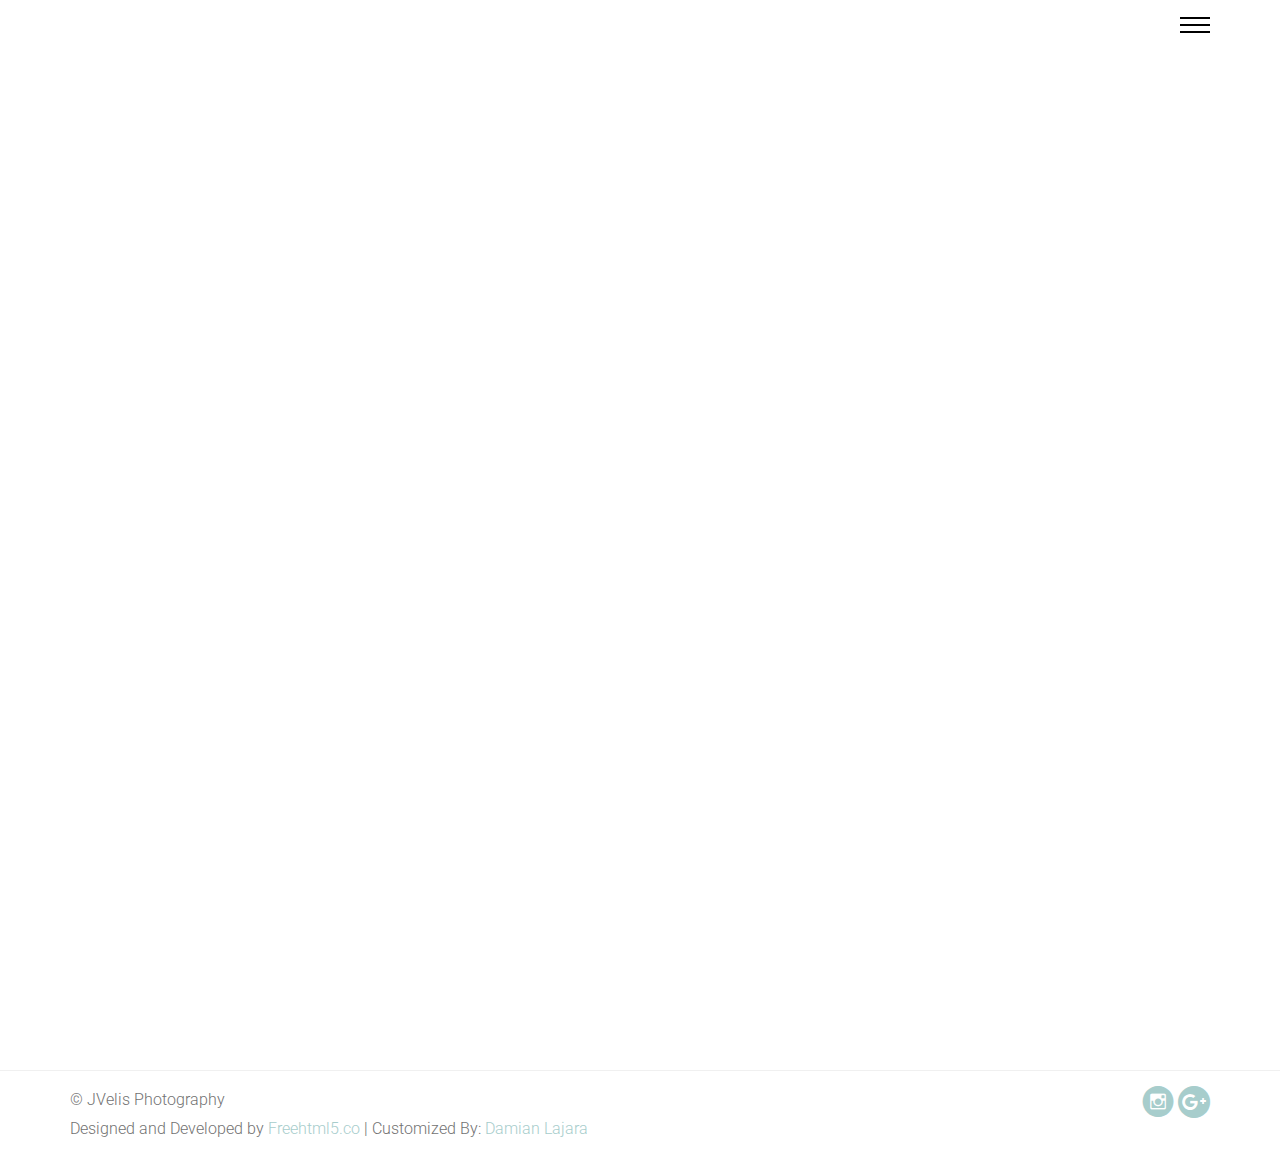
==== index.html @ 395cb6e7 "Update index.html" ====
<!DOCTYPE html>
<!--[if lt IE 7]>      <html class="no-js lt-ie9 lt-ie8 lt-ie7"> <![endif]-->
<!--[if IE 7]>         <html class="no-js lt-ie9 lt-ie8"> <![endif]-->
<!--[if IE 8]>         <html class="no-js lt-ie9"> <![endif]-->
<!--[if gt IE 8]><!--> <html class="no-js"> <!--<![endif]-->
	<head>
	<meta charset="utf-8">
	<meta http-equiv="X-UA-Compatible" content="IE=edge">
	<title>JVelis Photography</title>
	<meta name="viewport" content="width=device-width, initial-scale=1">
	<meta name="description" content="Financial markets enthusiast turned photographer" />
	<meta name="keywords" content="photography, portfolio, mobile first, responsive" />
	<meta name="author" content="Joel Velis" />

  <!--
	//////////////////////////////////////////////////////
	FREE HTML5 TEMPLATE
	DESIGNED & DEVELOPED by FREEHTML5.CO
	Website: 		http://freehtml5.co/
	Email: 			info@freehtml5.co
	Twitter: 		http://twitter.com/fh5co
	Facebook: 		https://www.facebook.com/fh5co
	//////////////////////////////////////////////////////
	 -->

	<!-- Place favicon.ico and apple-touch-icon.png in the root directory -->
	<link rel="shortcut icon" href="favicon.ico">

	<link href='https://fonts.googleapis.com/css?family=Roboto:400,100,300,700' rel='stylesheet' type='text/css'>

	<!-- Animate.css -->
	<link rel="stylesheet" href="css/animate.css">
	<!-- Icomoon Icon Fonts-->
	<link rel="stylesheet" href="css/icomoon.css">
  <!-- Magnific Popup core CSS file -->
  <link rel="stylesheet" href="css/magnificPopup.css">
	<!-- Bootstrap  -->
	<link rel="stylesheet" href="css/bootstrap.css">

	<link rel="stylesheet" href="css/style.css">


	<!-- Modernizr JS -->
	<script src="js/modernizr-2.6.2.min.js"></script>
	<!-- FOR IE9 below -->
	<!--[if lt IE 9]>
	<script src="js/respond.min.js"></script>
	<![endif]-->

	</head>
	<body>

  <nav id="fh5co-main-nav" role="navigation">
		<a href="#" class="js-fh5co-nav-toggle fh5co-nav-toggle active"><i></i></a>
		<div class="js-fullheight fh5co-table">
			<div class="fh5co-table-cell js-fullheight">
				<ul>
					<li><a href="index.html">Home</a></li>
					<li><a href="pages/contact.html">Contact Me</a></li>
					<!-- <li><a href="#">Contact</a></li> -->
				</ul>
			</div>
		</div>
	</nav>

  <div id="fh5co-page">
		<header>
			<div class="container">
				<div class="fh5co-navbar-brand">
					<!-- <a class="fh5co-logo" href="index.html">JVelis</a> -->
				</div>
				<a href="#" class="js-fh5co-nav-toggle fh5co-nav-toggle"><i></i></a>
			</div>
		</header>

			<div id="fh5co-intro-section">
			<div class="container">
				<div class="row">
					<div class="col-md-12 animate-box">
						<img class="logo" src="img/thumbs/fix JVELIS PHOTOGRAPHY.jpg" alt=""/>
						<p><span></span></p>
					</div>
				</div>
			</div>
		</div>
		<div id="fh5co-portfolio-section">
			<div class="container">
				<ul id="filters" class="clearfix animate-box">
					<li><span class="filter active" data-filter=".all">All</span></li>
					<li><span class="filter" data-filter=".landscape">Landscapes</span></li>
					<li><span class="filter" data-filter=".portrait">Portraits</span></li>
					<li><span class="filter" data-filter=".wildlife">Animals</span></li>
				</ul>

				<div id="portfoliolist" class="animate-box">

          <!-- Landscape Pictures -->
          <div class="landscape">
            <div class="portfolio all landscape" data-cat="landscape">
              <a class="img" href="img/landscapes/eiffelTest.jpg">
    						<div class="portfolio-wrapper">
    							<img src="img/thumbs/eiffelTest.jpg" alt="" />
    							<div class="label">
    								<div class="label-text">
    									<a class="text-title"></a>
    									<span class="text-category">Landscapes</span>
    								</div>
    								<div class="label-bg"></div>
    							</div>
    						</div>
              </a>
  					</div>

            <div class="portfolio all landscape" data-cat="landscape">
              <a class="img" href="img/landscapes/landscape1.jpg">
    						<div class="portfolio-wrapper">
    							<img src="img/thumbs/landscape1.jpg" alt="" />
    							<div class="label">
    								<div class="label-text">
    									<a class="text-title"></a>
    									<span class="text-category">Landscapes</span>
    								</div>
    								<div class="label-bg"></div>
    							</div>
    						</div>
              </a>
  					</div>

            <div class="portfolio all landscape" data-cat="landscape">
              <a class="img" href="img/landscapes/landscape3.jpg">
    						<div class="portfolio-wrapper">
    							<img src="img/thumbs/landscape3.jpg" alt="" />
    							<div class="label">
    								<div class="label-text">
    									<a class="text-title"></a>
    									<span class="text-category">Landscapes</span>
    								</div>
    								<div class="label-bg"></div>
    							</div>
    						</div>
              </a>
  					</div>

            <div class="portfolio all landscape" data-cat="landscape">
              <a class="img" href="img/landscapes/landscape8.jpg">
    						<div class="portfolio-wrapper">
    							<img src="img/thumbs/landscape8.jpg" alt="" />
    							<div class="label">
    								<div class="label-text">
    									<a class="text-title"></a>
    									<span class="text-category">Landscapes</span>
    								</div>
    								<div class="label-bg"></div>
    							</div>
    						</div>
              </a>
  					</div>
          </div>

          <!-- Portrait Pictures -->
          <div class="portrait">
            <div class="portfolio all portrait" data-cat="portrait">
              <a class="img" href="img/portraits/portrait2.jpg">
    						<div class="portfolio-wrapper">
      							<img src="img/thumbs/portrait2.jpg" alt="" />
      							<div class="label">
      								<div class="label-text">
      									<a class="text-title"></a>
      									<span class="text-category">Portraits</span>
      								</div>
      								<div class="label-bg"></div>
      							</div>
    						</div>
              </a>
  					</div>

            <div class="portfolio all portrait" data-cat="portrait">
              <a class="img" href="img/portraits/portrait4.jpg">
    						<div class="portfolio-wrapper">
    							<img src="img/thumbs/portrait4.jpg" alt="" />
    							<div class="label">
    								<div class="label-text">
    									<a class="text-title"></a>
    									<span class="text-category">Portraits</span>
    								</div>
    								<div class="label-bg"></div>
    							</div>
    						</div>
              </a>
  					</div>
            <div class="portfolio all portrait" data-cat="portrait">
              <a class="img" href="img/portraits/portrait6.jpg">
    						<div class="portfolio-wrapper">
    							<img src="img/thumbs/portrait6.jpg" alt="" />
    							<div class="label">
    								<div class="label-text">
    									<a class="text-title"></a>
    									<span class="text-category">Portraits</span>
    								</div>
    								<div class="label-bg"></div>
    							</div>
    						</div>
              </a>
  					</div>

            <div class="portfolio all portrait" data-cat="portrait">
              <a class="img" href="img/portraits/portrait7.jpg">
    						<div class="portfolio-wrapper">
    							<img src="img/thumbs/portrait7.jpg" alt="" />
    							<div class="label">
    								<div class="label-text">
    									<a class="text-title"></a>
    									<span class="text-category">Portraits</span>
    								</div>
    								<div class="label-bg"></div>
    							</div>
    						</div>
              </a>
  					</div>
          </div>

          <!-- Wildlife Pictures -->
          <div class="wildlife">
  					<div class="portfolio all wildlife" data-cat="wildlife">
              <a class="img" href="img/wildlife/wildlife1.jpg">
    						<div class="portfolio-wrapper">
    							<img src="img/thumbs/wildlife1.jpg" alt="" />
    							<div class="label">
    								<div class="label-text">
    									<a class="text-title"></a>
    									<span class="text-category">Animals</span>
    								</div>
    								<div class="label-bg"></div>
    							</div>
    						</div>
              </a>
  					</div>

            <div class="portfolio all wildlife" data-cat="wildlife">
              <a class="img" href="img/wildlife/wildlife2.jpg">
    						<div class="portfolio-wrapper">
    							<img src="img/thumbs/wildlife2.jpg" alt="" />
    							<div class="label">
    								<div class="label-text">
    									<a class="text-title"></a>
    									<span class="text-category">Animals</span>
    								</div>
    								<div class="label-bg"></div>
    							</div>
    						</div>
              </a>
  					</div>

            <div class="portfolio all wildlife" data-cat="wildlife">
              <a class="img" href="img/wildlife/wildlife3.jpg">
    						<div class="portfolio-wrapper">
    							<img src="img/thumbs/wildlife3.jpg" alt="" />
    							<div class="label">
    								<div class="label-text">
    									<a class="text-title"></a>
    									<span class="text-category">Animals</span>
    								</div>
    								<div class="label-bg"></div>
    							</div>
    						</div>
              </a>
  					</div>

            <div class="portfolio all wildlife" data-cat="wildlife">
              <a class="img" href="img/wildlife/wildlife4.jpg">
    						<div class="portfolio-wrapper">
    							<img src="img/thumbs/wildlife4.jpg" alt="" />
    							<div class="label">
    								<div class="label-text">
    									<a class="text-title"></a>
    									<span class="text-category">Animals</span>
    								</div>
    								<div class="label-bg"></div>
    							</div>
    						</div>
              </a>
  					</div>
          </div>

				</div>
			</div>
		</div>
    <!-- END fh5co-portfolio-section -->

    <!-- <div id="fh5co-services-section">
			<div class="container">
				<div class="row">
					<div class="col-md-8 col-md-offset-2 text-center heading-section">
						<h2>Our Services</h2>
						<h3>Separated they live in Bookmarksgrove right at the coast of the Semantics, a large language ocean.</h3>
					</div>
				</div>
				<div class="row">
					<div class="col-md-4 animate-box">
						<div class="fh5co-services text-center">
							<i class="icon-heart"></i>
							<div class="holder-section">
								<h3>Crafted With Love</h3>
								<p>Far far away, behind the word mountains, far from the countries Vokalia and Consonantia, there live the blind texts. </p>
							</div>
						</div>
					</div>
					<div class="col-md-4 animate-box">
						<div class="fh5co-services text-center">
							<i class="icon-laptop"></i>
							<div class="holder-section">
								<h3>Web Developement</h3>
								<p>Far far away, behind the word mountains, far from the countries Vokalia and Consonantia, there live the blind texts. </p>
							</div>
						</div>
					</div>
					<div class="col-md-4 animate-box">
						<div class="fh5co-services text-center">
							<i class="icon-video"></i>
							<div class="holder-section">
								<h3>Video Editing</h3>
								<p>Far far away, behind the word mountains, far from the countries Vokalia and Consonantia, there live the blind texts. </p>
							</div>
						</div>
					</div>
					<div class="col-md-4 animate-box">
						<div class="fh5co-services text-center">
							<i class="icon-mobile"></i>
							<div class="holder-section">
								<h3>Mobile Optimization</h3>
								<p>Far far away, behind the word mountains, far from the countries Vokalia and Consonantia, there live the blind texts. </p>
							</div>
						</div>
					</div>
					<div class="col-md-4 animate-box">
						<div class="fh5co-services text-center">
							<i class="icon-gears"></i>
							<div class="holder-section">
								<h3>Search Engine Optimization</h3>
								<p>Far far away, behind the word mountains, far from the countries Vokalia and Consonantia, there live the blind texts. </p>
							</div>
						</div>
					</div>
					<div class="col-md-4 animate-box">
						<div class="fh5co-services text-center">
							<i class="icon-piechart"></i>
							<div class="holder-section">
								<h3>Web Marketing</h3>
								<p>Far far away, behind the word mountains, far from the countries Vokalia and Consonantia, there live the blind texts. </p>
							</div>
						</div>
					</div>
				</div>
			</div>
		</div> -->
		<!-- End: fh5co-services-section -->

    <footer>
			<div id="footer" class="fh5co-border-line">
				<div class="container">
					<div class="row">
						<div class="col-md-6">
							<p>&copy; JVelis Photography <br>
                Designed and Developed by <a href="http://freehtml5.co/" target="_blank">Freehtml5.co</a> | Customized By: <a href="http://www.damianlajara.com/" target="_blank">Damian Lajara</a></p>
						</div>
						<div class="col-md-6 social-text-align">
							<p class="fh5co-social-icons">
								<!-- <a href="#"><i class="icon-twitter-with-circle"></i></a> -->
								<!-- <a href="#"><i class="icon-facebook-with-circle"></i></a> -->
                <a href="https://www.instagram.com/jomo_v/?hl=en"><i class="icon-instagram-with-circle"></i></a>
								<a href="https://plus.google.com/109642747341678493867"><i class="icon-google-plus3"></i></a>
							</p>
						</div>
					</div>
				</div>
			</div>
		</footer>

	</div>

	<!-- jQuery -->
	<script src="js/jquery.min.js"></script>
	<!-- jQuery Easing -->
	<script src="js/jquery.easing.1.3.js"></script>
	<!-- Bootstrap -->
	<script src="js/bootstrap.min.js"></script>
	<!-- Waypoints -->
	<script src="js/jquery.waypoints.min.js"></script>
	<!-- Portfolio Filter Mixitup -->
	<script type="text/javascript" src="js/jquery.mixitup.min.js"></script>

  <!-- Magnific Popup core JS file -->
  <script src="js/magnificPopup.min.js"></script>

	<!-- Main JS (Do not remove) -->
	<script src="js/main.js"></script>

	<script type="text/javascript">
	$(function () {
		var filterList = {
			init: function () {
				// MixItUp plugin
				// http://mixitup.io
				$('#portfoliolist').mixItUp({
  				selectors: {
    			  target: '.portfolio',
    			  filter: '.filter'
    		  },
    		  load: {
      		  filter: '.all'
      		}
				});
			}
		};
		// Run the show!
		filterList.init();
	});
	</script>

	</body>
</html>
---- css/icomoon.css ----
@font-face {
    font-family: 'icomoon';
    src:    url('fonts/icomoon.eot?1oniuf');
    src:    url('fonts/icomoon.eot?1oniuf#iefix') format('embedded-opentype'),
        url('fonts/icomoon.ttf?1oniuf') format('truetype'),
        url('fonts/icomoon.woff?1oniuf') format('woff'),
        url('fonts/icomoon.svg?1oniuf#icomoon') format('svg');
    font-weight: normal;
    font-style: normal;
}

[class^="icon-"], [class*=" icon-"] {
    /* use !important to prevent issues with browser extensions that change fonts */
    font-family: 'icomoon' !important;
    speak: none;
    font-style: normal;
    font-weight: normal;
    font-variant: normal;
    text-transform: none;
    line-height: 1;

    /* Better Font Rendering =========== */
    -webkit-font-smoothing: antialiased;
    -moz-osx-font-smoothing: grayscale;
}

.icon-mobile:before {
    content: "\e000";
}
.icon-laptop:before {
    content: "\e001";
}
.icon-desktop:before {
    content: "\e002";
}
.icon-tablet:before {
    content: "\e003";
}
.icon-phone:before {
    content: "\e004";
}
.icon-document:before {
    content: "\e005";
}
.icon-documents:before {
    content: "\e006";
}
.icon-search:before {
    content: "\e007";
}
.icon-clipboard:before {
    content: "\e008";
}
.icon-newspaper:before {
    content: "\e009";
}
.icon-notebook:before {
    content: "\e00a";
}
.icon-book-open:before {
    content: "\e00b";
}
.icon-browser:before {
    content: "\e00c";
}
.icon-calendar:before {
    content: "\e00d";
}
.icon-presentation:before {
    content: "\e00e";
}
.icon-picture:before {
    content: "\e00f";
}
.icon-pictures:before {
    content: "\e010";
}
.icon-video:before {
    content: "\e011";
}
.icon-camera:before {
    content: "\e012";
}
.icon-printer:before {
    content: "\e013";
}
.icon-toolbox:before {
    content: "\e014";
}
.icon-briefcase:before {
    content: "\e015";
}
.icon-wallet:before {
    content: "\e016";
}
.icon-gift:before {
    content: "\e017";
}
.icon-bargraph:before {
    content: "\e018";
}
.icon-grid:before {
    content: "\e019";
}
.icon-expand:before {
    content: "\e01a";
}
.icon-focus:before {
    content: "\e01b";
}
.icon-edit:before {
    content: "\e01c";
}
.icon-adjustments:before {
    content: "\e01d";
}
.icon-ribbon:before {
    content: "\e01e";
}
.icon-hourglass:before {
    content: "\e01f";
}
.icon-lock:before {
    content: "\e020";
}
.icon-megaphone:before {
    content: "\e021";
}
.icon-shield:before {
    content: "\e022";
}
.icon-trophy:before {
    content: "\e023";
}
.icon-flag:before {
    content: "\e024";
}
.icon-map:before {
    content: "\e025";
}
.icon-puzzle:before {
    content: "\e026";
}
.icon-basket:before {
    content: "\e027";
}
.icon-envelope:before {
    content: "\e028";
}
.icon-streetsign:before {
    content: "\e029";
}
.icon-telescope:before {
    content: "\e02a";
}
.icon-gears:before {
    content: "\e02b";
}
.icon-key:before {
    content: "\e02c";
}
.icon-paperclip:before {
    content: "\e02d";
}
.icon-attachment:before {
    content: "\e02e";
}
.icon-pricetags:before {
    content: "\e02f";
}
.icon-lightbulb:before {
    content: "\e030";
}
.icon-layers:before {
    content: "\e031";
}
.icon-pencil:before {
    content: "\e032";
}
.icon-tools:before {
    content: "\e033";
}
.icon-tools-2:before {
    content: "\e034";
}
.icon-scissors:before {
    content: "\e035";
}
.icon-paintbrush:before {
    content: "\e036";
}
.icon-magnifying-glass:before {
    content: "\e037";
}
.icon-circle-compass:before {
    content: "\e038";
}
.icon-linegraph:before {
    content: "\e039";
}
.icon-mic:before {
    content: "\e03a";
}
.icon-strategy:before {
    content: "\e03b";
}
.icon-beaker:before {
    content: "\e03c";
}
.icon-caution:before {
    content: "\e03d";
}
.icon-recycle:before {
    content: "\e03e";
}
.icon-anchor:before {
    content: "\e03f";
}
.icon-profile-male:before {
    content: "\e040";
}
.icon-profile-female:before {
    content: "\e041";
}
.icon-bike:before {
    content: "\e042";
}
.icon-wine:before {
    content: "\e043";
}
.icon-hotairballoon:before {
    content: "\e044";
}
.icon-globe:before {
    content: "\e045";
}
.icon-genius:before {
    content: "\e046";
}
.icon-map-pin:before {
    content: "\e047";
}
.icon-dial:before {
    content: "\e048";
}
.icon-chat:before {
    content: "\e049";
}
.icon-heart:before {
    content: "\e04a";
}
.icon-cloud:before {
    content: "\e04b";
}
.icon-upload:before {
    content: "\e04c";
}
.icon-download:before {
    content: "\e04d";
}
.icon-target:before {
    content: "\e04e";
}
.icon-hazardous:before {
    content: "\e04f";
}
.icon-piechart:before {
    content: "\e050";
}
.icon-speedometer:before {
    content: "\e051";
}
.icon-global:before {
    content: "\e052";
}
.icon-compass:before {
    content: "\e053";
}
.icon-lifesaver:before {
    content: "\e054";
}
.icon-clock:before {
    content: "\e055";
}
.icon-aperture:before {
    content: "\e056";
}
.icon-quote:before {
    content: "\e057";
}
.icon-scope:before {
    content: "\e058";
}
.icon-alarmclock:before {
    content: "\e059";
}
.icon-refresh:before {
    content: "\e05a";
}
.icon-happy:before {
    content: "\e05b";
}
.icon-sad:before {
    content: "\e05c";
}
.icon-facebook:before {
    content: "\e05d";
}
.icon-twitter:before {
    content: "\e05e";
}
.icon-googleplus:before {
    content: "\e05f";
}
.icon-rss:before {
    content: "\e060";
}
.icon-tumblr:before {
    content: "\e061";
}
.icon-linkedin:before {
    content: "\e062";
}
.icon-dribbble:before {
    content: "\e063";
}
.icon-box2:before {
    content: "\ea82";
}
.icon-write:before {
    content: "\ea83";
}
.icon-clock2:before {
    content: "\ea84";
}
.icon-reply2:before {
    content: "\ea85";
}
.icon-reply-all2:before {
    content: "\ea86";
}
.icon-forward2:before {
    content: "\ea87";
}
.icon-flag2:before {
    content: "\ea88";
}
.icon-search2:before {
    content: "\ea89";
}
.icon-trash2:before {
    content: "\ea8a";
}
.icon-envelope2:before {
    content: "\ea8b";
}
.icon-bubble:before {
    content: "\ea8c";
}
.icon-bubbles:before {
    content: "\ea8d";
}
.icon-user2:before {
    content: "\ea8e";
}
.icon-users2:before {
    content: "\ea8f";
}
.icon-cloud2:before {
    content: "\ea90";
}
.icon-download2:before {
    content: "\ea91";
}
.icon-upload2:before {
    content: "\ea92";
}
.icon-rain:before {
    content: "\ea93";
}
.icon-sun:before {
    content: "\ea94";
}
.icon-moon2:before {
    content: "\ea95";
}
.icon-bell2:before {
    content: "\ea96";
}
.icon-folder2:before {
    content: "\ea97";
}
.icon-pin2:before {
    content: "\ea98";
}
.icon-sound2:before {
    content: "\ea99";
}
.icon-microphone:before {
    content: "\ea9a";
}
.icon-camera2:before {
    content: "\ea9b";
}
.icon-image2:before {
    content: "\ea9c";
}
.icon-cog2:before {
    content: "\ea9d";
}
.icon-calendar2:before {
    content: "\ea9e";
}
.icon-book2:before {
    content: "\ea9f";
}
.icon-map-marker:before {
    content: "\eaa0";
}
.icon-store:before {
    content: "\eaa1";
}
.icon-support:before {
    content: "\eaa2";
}
.icon-tag2:before {
    content: "\eaa3";
}
.icon-heart2:before {
    content: "\eaa4";
}
.icon-video-camera:before {
    content: "\eaa5";
}
.icon-trophy2:before {
    content: "\eaa6";
}
.icon-cart:before {
    content: "\eaa7";
}
.icon-eye2:before {
    content: "\eaa8";
}
.icon-cancel:before {
    content: "\eaa9";
}
.icon-chart:before {
    content: "\eaaa";
}
.icon-target2:before {
    content: "\eaab";
}
.icon-printer2:before {
    content: "\eaac";
}
.icon-location2:before {
    content: "\eaad";
}
.icon-bookmark2:before {
    content: "\eaae";
}
.icon-monitor:before {
    content: "\eaaf";
}
.icon-cross2:before {
    content: "\eab0";
}
.icon-plus2:before {
    content: "\eab1";
}
.icon-left:before {
    content: "\eab2";
}
.icon-up:before {
    content: "\eab3";
}
.icon-browser2:before {
    content: "\eab4";
}
.icon-windows:before {
    content: "\eab5";
}
.icon-switch2:before {
    content: "\eab6";
}
.icon-dashboard:before {
    content: "\eab7";
}
.icon-play:before {
    content: "\eab8";
}
.icon-fast-forward:before {
    content: "\eab9";
}
.icon-next:before {
    content: "\eaba";
}
.icon-refresh2:before {
    content: "\eabb";
}
.icon-film:before {
    content: "\eabc";
}
.icon-home2:before {
    content: "\eabd";
}
.icon-add-to-list:before {
    content: "\e901";
}
.icon-classic-computer:before {
    content: "\e902";
}
.icon-controller-fast-backward:before {
    content: "\e903";
}
.icon-creative-commons-attribution:before {
    content: "\e904";
}
.icon-creative-commons-noderivs:before {
    content: "\e905";
}
.icon-creative-commons-noncommercial-eu:before {
    content: "\e906";
}
.icon-creative-commons-noncommercial-us:before {
    content: "\e907";
}
.icon-creative-commons-public-domain:before {
    content: "\e908";
}
.icon-creative-commons-remix:before {
    content: "\e909";
}
.icon-creative-commons-share:before {
    content: "\e90a";
}
.icon-creative-commons-sharealike:before {
    content: "\e90b";
}
.icon-creative-commons:before {
    content: "\e90c";
}
.icon-document-landscape:before {
    content: "\e90d";
}
.icon-remove-user:before {
    content: "\e90e";
}
.icon-warning:before {
    content: "\e90f";
}
.icon-arrow-bold-down:before {
    content: "\e910";
}
.icon-arrow-bold-left:before {
    content: "\e911";
}
.icon-arrow-bold-right:before {
    content: "\e912";
}
.icon-arrow-bold-up:before {
    content: "\e913";
}
.icon-arrow-down:before {
    content: "\e914";
}
.icon-arrow-left:before {
    content: "\e915";
}
.icon-arrow-long-down:before {
    content: "\e916";
}
.icon-arrow-long-left:before {
    content: "\e917";
}
.icon-arrow-long-right:before {
    content: "\e918";
}
.icon-arrow-long-up:before {
    content: "\e919";
}
.icon-arrow-right:before {
    content: "\e91a";
}
.icon-arrow-up:before {
    content: "\e91b";
}
.icon-arrow-with-circle-down:before {
    content: "\e91c";
}
.icon-arrow-with-circle-left:before {
    content: "\e91d";
}
.icon-arrow-with-circle-right:before {
    content: "\e91e";
}
.icon-arrow-with-circle-up:before {
    content: "\e91f";
}
.icon-bookmark:before {
    content: "\e920";
}
.icon-bookmarks:before {
    content: "\e921";
}
.icon-chevron-down:before {
    content: "\e922";
}
.icon-chevron-left:before {
    content: "\e923";
}
.icon-chevron-right:before {
    content: "\e924";
}
.icon-chevron-small-down:before {
    content: "\e925";
}
.icon-chevron-small-left:before {
    content: "\e926";
}
.icon-chevron-small-right:before {
    content: "\e927";
}
.icon-chevron-small-up:before {
    content: "\e928";
}
.icon-chevron-thin-down:before {
    content: "\e929";
}
.icon-chevron-thin-left:before {
    content: "\e92a";
}
.icon-chevron-thin-right:before {
    content: "\e92b";
}
.icon-chevron-thin-up:before {
    content: "\e92c";
}
.icon-chevron-up:before {
    content: "\e92d";
}
.icon-chevron-with-circle-down:before {
    content: "\e92e";
}
.icon-chevron-with-circle-left:before {
    content: "\e92f";
}
.icon-chevron-with-circle-right:before {
    content: "\e930";
}
.icon-chevron-with-circle-up:before {
    content: "\e931";
}
.icon-cloud3:before {
    content: "\e932";
}
.icon-controller-fast-forward:before {
    content: "\e933";
}
.icon-controller-jump-to-start:before {
    content: "\e934";
}
.icon-controller-next:before {
    content: "\e935";
}
.icon-controller-paus:before {
    content: "\e936";
}
.icon-controller-play:before {
    content: "\e937";
}
.icon-controller-record:before {
    content: "\e938";
}
.icon-controller-stop:before {
    content: "\e939";
}
.icon-controller-volume:before {
    content: "\e93a";
}
.icon-dot-single:before {
    content: "\e93b";
}
.icon-dots-three-horizontal:before {
    content: "\e93c";
}
.icon-dots-three-vertical:before {
    content: "\e93d";
}
.icon-dots-two-horizontal:before {
    content: "\e93e";
}
.icon-dots-two-vertical:before {
    content: "\e93f";
}
.icon-download3:before {
    content: "\e940";
}
.icon-emoji-flirt:before {
    content: "\e941";
}
.icon-flow-branch:before {
    content: "\e942";
}
.icon-flow-cascade:before {
    content: "\e943";
}
.icon-flow-line:before {
    content: "\e944";
}
.icon-flow-parallel:before {
    content: "\e945";
}
.icon-flow-tree:before {
    content: "\e946";
}
.icon-install:before {
    content: "\e947";
}
.icon-layers2:before {
    content: "\e948";
}
.icon-open-book:before {
    content: "\e949";
}
.icon-resize-100:before {
    content: "\e94a";
}
.icon-resize-full-screen:before {
    content: "\e94b";
}
.icon-save:before {
    content: "\e94c";
}
.icon-select-arrows:before {
    content: "\e94d";
}
.icon-sound-mute:before {
    content: "\e94e";
}
.icon-sound:before {
    content: "\e94f";
}
.icon-trash:before {
    content: "\e950";
}
.icon-triangle-down:before {
    content: "\e951";
}
.icon-triangle-left:before {
    content: "\e952";
}
.icon-triangle-right:before {
    content: "\e953";
}
.icon-triangle-up:before {
    content: "\e954";
}
.icon-uninstall:before {
    content: "\e955";
}
.icon-upload-to-cloud:before {
    content: "\e956";
}
.icon-upload3:before {
    content: "\e957";
}
.icon-add-user:before {
    content: "\e958";
}
.icon-address:before {
    content: "\e959";
}
.icon-adjust:before {
    content: "\e95a";
}
.icon-air:before {
    content: "\e95b";
}
.icon-aircraft-landing:before {
    content: "\e95c";
}
.icon-aircraft-take-off:before {
    content: "\e95d";
}
.icon-aircraft:before {
    content: "\e95e";
}
.icon-align-bottom:before {
    content: "\e95f";
}
.icon-align-horizontal-middle:before {
    content: "\e960";
}
.icon-align-left:before {
    content: "\e961";
}
.icon-align-right:before {
    content: "\e962";
}
.icon-align-top:before {
    content: "\e963";
}
.icon-align-vertical-middle:before {
    content: "\e964";
}
.icon-archive:before {
    content: "\e965";
}
.icon-area-graph:before {
    content: "\e966";
}
.icon-attachment2:before {
    content: "\e967";
}
.icon-awareness-ribbon:before {
    content: "\e968";
}
.icon-back-in-time:before {
    content: "\e969";
}
.icon-back:before {
    content: "\e96a";
}
.icon-bar-graph:before {
    content: "\e96b";
}
.icon-battery:before {
    content: "\e96c";
}
.icon-beamed-note:before {
    content: "\e96d";
}
.icon-bell:before {
    content: "\e96e";
}
.icon-blackboard:before {
    content: "\e96f";
}
.icon-block:before {
    content: "\e970";
}
.icon-book:before {
    content: "\e971";
}
.icon-bowl:before {
    content: "\e972";
}
.icon-box:before {
    content: "\e973";
}
.icon-briefcase2:before {
    content: "\e974";
}
.icon-browser3:before {
    content: "\e975";
}
.icon-brush:before {
    content: "\e976";
}
.icon-bucket:before {
    content: "\e977";
}
.icon-cake:before {
    content: "\e978";
}
.icon-calculator:before {
    content: "\e979";
}
.icon-calendar3:before {
    content: "\e97a";
}
.icon-camera3:before {
    content: "\e97b";
}
.icon-ccw:before {
    content: "\e97c";
}
.icon-chat2:before {
    content: "\e97d";
}
.icon-check:before {
    content: "\e97e";
}
.icon-circle-with-cross:before {
    content: "\e97f";
}
.icon-circle-with-minus:before {
    content: "\e980";
}
.icon-circle-with-plus:before {
    content: "\e981";
}
.icon-circle:before {
    content: "\e982";
}
.icon-circular-graph:before {
    content: "\e983";
}
.icon-clapperboard:before {
    content: "\e984";
}
.icon-clipboard2:before {
    content: "\e985";
}
.icon-clock3:before {
    content: "\e986";
}
.icon-code:before {
    content: "\e987";
}
.icon-cog:before {
    content: "\e988";
}
.icon-colours:before {
    content: "\e989";
}
.icon-compass2:before {
    content: "\e98a";
}
.icon-copy:before {
    content: "\e98b";
}
.icon-credit-card:before {
    content: "\e98c";
}
.icon-credit:before {
    content: "\e98d";
}
.icon-cross:before {
    content: "\e98e";
}
.icon-cup:before {
    content: "\e98f";
}
.icon-cw:before {
    content: "\e990";
}
.icon-cycle:before {
    content: "\e991";
}
.icon-database:before {
    content: "\e992";
}
.icon-dial-pad:before {
    content: "\e993";
}
.icon-direction:before {
    content: "\e994";
}
.icon-document2:before {
    content: "\e995";
}
.icon-documents2:before {
    content: "\e996";
}
.icon-drink:before {
    content: "\e997";
}
.icon-drive:before {
    content: "\e998";
}
.icon-drop:before {
    content: "\e999";
}
.icon-edit2:before {
    content: "\e99a";
}
.icon-email:before {
    content: "\e99b";
}
.icon-emoji-happy:before {
    content: "\e99c";
}
.icon-emoji-neutral:before {
    content: "\e99d";
}
.icon-emoji-sad:before {
    content: "\e99e";
}
.icon-erase:before {
    content: "\e99f";
}
.icon-eraser:before {
    content: "\e9a0";
}
.icon-export:before {
    content: "\e9a1";
}
.icon-eye:before {
    content: "\e9a2";
}
.icon-feather:before {
    content: "\e9a3";
}
.icon-flag3:before {
    content: "\e9a4";
}
.icon-flash:before {
    content: "\e9a5";
}
.icon-flashlight:before {
    content: "\e9a6";
}
.icon-flat-brush:before {
    content: "\e9a7";
}
.icon-folder-images:before {
    content: "\e9a8";
}
.icon-folder-music:before {
    content: "\e9a9";
}
.icon-folder-video:before {
    content: "\e9aa";
}
.icon-folder:before {
    content: "\e9ab";
}
.icon-forward:before {
    content: "\e9ac";
}
.icon-funnel:before {
    content: "\e9ad";
}
.icon-game-controller:before {
    content: "\e9ae";
}
.icon-gauge:before {
    content: "\e9af";
}
.icon-globe2:before {
    content: "\e9b0";
}
.icon-graduation-cap:before {
    content: "\e9b1";
}
.icon-grid2:before {
    content: "\e9b2";
}
.icon-hair-cross:before {
    content: "\e9b3";
}
.icon-hand:before {
    content: "\e9b4";
}
.icon-heart-outlined:before {
    content: "\e9b5";
}
.icon-heart3:before {
    content: "\e9b6";
}
.icon-help-with-circle:before {
    content: "\e9b7";
}
.icon-help:before {
    content: "\e9b8";
}
.icon-home:before {
    content: "\e9b9";
}
.icon-hour-glass:before {
    content: "\e9ba";
}
.icon-image-inverted:before {
    content: "\e9bb";
}
.icon-image:before {
    content: "\e9bc";
}
.icon-images:before {
    content: "\e9bd";
}
.icon-inbox:before {
    content: "\e9be";
}
.icon-infinity:before {
    content: "\e9bf";
}
.icon-info-with-circle:before {
    content: "\e9c0";
}
.icon-info:before {
    content: "\e9c1";
}
.icon-key2:before {
    content: "\e9c2";
}
.icon-keyboard:before {
    content: "\e9c3";
}
.icon-lab-flask:before {
    content: "\e9c4";
}
.icon-landline:before {
    content: "\e9c5";
}
.icon-language:before {
    content: "\e9c6";
}
.icon-laptop2:before {
    content: "\e9c7";
}
.icon-leaf:before {
    content: "\e9c8";
}
.icon-level-down:before {
    content: "\e9c9";
}
.icon-level-up:before {
    content: "\e9ca";
}
.icon-lifebuoy:before {
    content: "\e9cb";
}
.icon-light-bulb:before {
    content: "\e9cc";
}
.icon-light-down:before {
    content: "\e9cd";
}
.icon-light-up:before {
    content: "\e9ce";
}
.icon-line-graph:before {
    content: "\e9cf";
}
.icon-link:before {
    content: "\e9d0";
}
.icon-list:before {
    content: "\e9d1";
}
.icon-location-pin:before {
    content: "\e9d2";
}
.icon-location:before {
    content: "\e9d3";
}
.icon-lock-open:before {
    content: "\e9d4";
}
.icon-lock2:before {
    content: "\e9d5";
}
.icon-log-out:before {
    content: "\e9d6";
}
.icon-login:before {
    content: "\e9d7";
}
.icon-loop:before {
    content: "\e9d8";
}
.icon-magnet:before {
    content: "\e9d9";
}
.icon-magnifying-glass2:before {
    content: "\e9da";
}
.icon-mail:before {
    content: "\e9db";
}
.icon-man:before {
    content: "\e9dc";
}
.icon-map2:before {
    content: "\e9dd";
}
.icon-mask:before {
    content: "\e9de";
}
.icon-medal:before {
    content: "\e9df";
}
.icon-megaphone2:before {
    content: "\e9e0";
}
.icon-menu:before {
    content: "\e9e1";
}
.icon-message:before {
    content: "\e9e2";
}
.icon-mic2:before {
    content: "\e9e3";
}
.icon-minus:before {
    content: "\e9e4";
}
.icon-mobile2:before {
    content: "\e9e5";
}
.icon-modern-mic:before {
    content: "\e9e6";
}
.icon-moon:before {
    content: "\e9e7";
}
.icon-mouse:before {
    content: "\e9e8";
}
.icon-music:before {
    content: "\e9e9";
}
.icon-network:before {
    content: "\e9ea";
}
.icon-new-message:before {
    content: "\e9eb";
}
.icon-new:before {
    content: "\e9ec";
}
.icon-news:before {
    content: "\e9ed";
}
.icon-note:before {
    content: "\e9ee";
}
.icon-notification:before {
    content: "\e9ef";
}
.icon-old-mobile:before {
    content: "\e9f0";
}
.icon-old-phone:before {
    content: "\e9f1";
}
.icon-palette:before {
    content: "\e9f2";
}
.icon-paper-plane:before {
    content: "\e9f3";
}
.icon-pencil2:before {
    content: "\e9f4";
}
.icon-phone2:before {
    content: "\e9f5";
}
.icon-pie-chart:before {
    content: "\e9f6";
}
.icon-pin:before {
    content: "\e9f7";
}
.icon-plus:before {
    content: "\e9f8";
}
.icon-popup:before {
    content: "\e9f9";
}
.icon-power-plug:before {
    content: "\e9fa";
}
.icon-price-ribbon:before {
    content: "\e9fb";
}
.icon-price-tag:before {
    content: "\e9fc";
}
.icon-print:before {
    content: "\e9fd";
}
.icon-progress-empty:before {
    content: "\e9fe";
}
.icon-progress-full:before {
    content: "\e9ff";
}
.icon-progress-one:before {
    content: "\ea00";
}
.icon-progress-two:before {
    content: "\ea01";
}
.icon-publish:before {
    content: "\ea02";
}
.icon-quote2:before {
    content: "\ea03";
}
.icon-radio:before {
    content: "\ea04";
}
.icon-reply-all:before {
    content: "\ea05";
}
.icon-reply:before {
    content: "\ea06";
}
.icon-retweet:before {
    content: "\ea07";
}
.icon-rocket:before {
    content: "\ea08";
}
.icon-round-brush:before {
    content: "\ea09";
}
.icon-rss2:before {
    content: "\ea0a";
}
.icon-ruler:before {
    content: "\ea0b";
}
.icon-scissors2:before {
    content: "\ea0c";
}
.icon-share-alternitive:before {
    content: "\ea0d";
}
.icon-share:before {
    content: "\ea0e";
}
.icon-shareable:before {
    content: "\ea0f";
}
.icon-shield2:before {
    content: "\ea10";
}
.icon-shop:before {
    content: "\ea11";
}
.icon-shopping-bag:before {
    content: "\ea12";
}
.icon-shopping-basket:before {
    content: "\ea13";
}
.icon-shopping-cart:before {
    content: "\ea14";
}
.icon-shuffle:before {
    content: "\ea15";
}
.icon-signal:before {
    content: "\ea16";
}
.icon-sound-mix:before {
    content: "\ea17";
}
.icon-sports-club:before {
    content: "\ea18";
}
.icon-spreadsheet:before {
    content: "\ea19";
}
.icon-squared-cross:before {
    content: "\ea1a";
}
.icon-squared-minus:before {
    content: "\ea1b";
}
.icon-squared-plus:before {
    content: "\ea1c";
}
.icon-star-outlined:before {
    content: "\ea1d";
}
.icon-star:before {
    content: "\ea1e";
}
.icon-stopwatch:before {
    content: "\ea1f";
}
.icon-suitcase:before {
    content: "\ea20";
}
.icon-swap:before {
    content: "\ea21";
}
.icon-sweden:before {
    content: "\ea22";
}
.icon-switch:before {
    content: "\ea23";
}
.icon-tablet2:before {
    content: "\ea24";
}
.icon-tag:before {
    content: "\ea25";
}
.icon-text-document-inverted:before {
    content: "\ea26";
}
.icon-text-document:before {
    content: "\ea27";
}
.icon-text:before {
    content: "\ea28";
}
.icon-thermometer:before {
    content: "\ea29";
}
.icon-thumbs-down:before {
    content: "\ea2a";
}
.icon-thumbs-up:before {
    content: "\ea2b";
}
.icon-thunder-cloud:before {
    content: "\ea2c";
}
.icon-ticket:before {
    content: "\ea2d";
}
.icon-time-slot:before {
    content: "\ea2e";
}
.icon-tools2:before {
    content: "\ea2f";
}
.icon-traffic-cone:before {
    content: "\ea30";
}
.icon-tree:before {
    content: "\ea31";
}
.icon-trophy3:before {
    content: "\ea32";
}
.icon-tv:before {
    content: "\ea33";
}
.icon-typing:before {
    content: "\ea34";
}
.icon-unread:before {
    content: "\ea35";
}
.icon-untag:before {
    content: "\ea36";
}
.icon-user:before {
    content: "\ea37";
}
.icon-users:before {
    content: "\ea38";
}
.icon-v-card:before {
    content: "\ea39";
}
.icon-video2:before {
    content: "\ea3a";
}
.icon-vinyl:before {
    content: "\ea3b";
}
.icon-voicemail:before {
    content: "\ea3c";
}
.icon-wallet2:before {
    content: "\ea3d";
}
.icon-water:before {
    content: "\ea3e";
}
.icon-500px-with-circle:before {
    content: "\ea3f";
}
.icon-500px:before {
    content: "\ea40";
}
.icon-basecamp:before {
    content: "\ea41";
}
.icon-behance:before {
    content: "\ea42";
}
.icon-creative-cloud:before {
    content: "\ea43";
}
.icon-dropbox:before {
    content: "\ea44";
}
.icon-evernote:before {
    content: "\ea45";
}
.icon-flattr:before {
    content: "\ea46";
}
.icon-foursquare:before {
    content: "\ea47";
}
.icon-google-drive:before {
    content: "\ea48";
}
.icon-google-hangouts:before {
    content: "\ea49";
}
.icon-grooveshark:before {
    content: "\ea4a";
}
.icon-icloud:before {
    content: "\ea4b";
}
.icon-mixi:before {
    content: "\ea4c";
}
.icon-onedrive:before {
    content: "\ea4d";
}
.icon-paypal:before {
    content: "\ea4e";
}
.icon-picasa:before {
    content: "\ea4f";
}
.icon-qq:before {
    content: "\ea50";
}
.icon-rdio-with-circle:before {
    content: "\ea51";
}
.icon-renren:before {
    content: "\ea52";
}
.icon-scribd:before {
    content: "\ea53";
}
.icon-sina-weibo:before {
    content: "\ea54";
}
.icon-skype-with-circle:before {
    content: "\ea55";
}
.icon-skype:before {
    content: "\ea56";
}
.icon-slideshare:before {
    content: "\ea57";
}
.icon-smashing:before {
    content: "\ea58";
}
.icon-soundcloud:before {
    content: "\ea59";
}
.icon-spotify-with-circle:before {
    content: "\ea5a";
}
.icon-spotify:before {
    content: "\ea5b";
}
.icon-swarm:before {
    content: "\ea5c";
}
.icon-vine-with-circle:before {
    content: "\ea5d";
}
.icon-vine:before {
    content: "\ea5e";
}
.icon-vk-alternitive:before {
    content: "\ea5f";
}
.icon-vk-with-circle:before {
    content: "\ea60";
}
.icon-vk:before {
    content: "\ea61";
}
.icon-xing-with-circle:before {
    content: "\ea62";
}
.icon-xing:before {
    content: "\ea63";
}
.icon-yelp:before {
    content: "\ea64";
}
.icon-dribbble-with-circle:before {
    content: "\ea65";
}
.icon-dribbble2:before {
    content: "\ea66";
}
.icon-facebook-with-circle:before {
    content: "\ea67";
}
.icon-facebook2:before {
    content: "\ea68";
}
.icon-flickr-with-circle:before {
    content: "\ea69";
}
.icon-flickr:before {
    content: "\ea6a";
}
.icon-github-with-circle:before {
    content: "\ea6b";
}
.icon-github:before {
    content: "\ea6c";
}
.icon-google-with-circle:before {
    content: "\ea6d";
}
.icon-google:before {
    content: "\ea6e";
}
.icon-instagram-with-circle:before {
    content: "\ea6f";
}
.icon-instagram:before {
    content: "\ea70";
}
.icon-lastfm-with-circle:before {
    content: "\ea71";
}
.icon-lastfm:before {
    content: "\ea72";
}
.icon-linkedin-with-circle:before {
    content: "\ea73";
}
.icon-linkedin2:before {
    content: "\ea74";
}
.icon-pinterest-with-circle:before {
    content: "\ea75";
}
.icon-pinterest:before {
    content: "\ea76";
}
.icon-rdio:before {
    content: "\ea77";
}
.icon-stumbleupon-with-circle:before {
    content: "\ea78";
}
.icon-stumbleupon:before {
    content: "\ea79";
}
.icon-tumblr-with-circle:before {
    content: "\ea7a";
}
.icon-tumblr2:before {
    content: "\ea7b";
}
.icon-twitter-with-circle:before {
    content: "\ea7c";
}
.icon-twitter2:before {
    content: "\ea7d";
}
.icon-vimeo-with-circle:before {
    content: "\ea7e";
}
.icon-vimeo:before {
    content: "\ea7f";
}
.icon-youtube-with-circle:before {
    content: "\ea80";
}
.icon-youtube:before {
    content: "\ea81";
}
.icon-home3:before {
    content: "\eabe";
}
.icon-home22:before {
    content: "\eabf";
}
.icon-home32:before {
    content: "\eac0";
}
.icon-office:before {
    content: "\eac1";
}
.icon-newspaper2:before {
    content: "\eac2";
}
.icon-pencil3:before {
    content: "\eac3";
}
.icon-pencil22:before {
    content: "\eac4";
}
.icon-quill:before {
    content: "\eac5";
}
.icon-pen:before {
    content: "\eac6";
}
.icon-blog:before {
    content: "\eac7";
}
.icon-eyedropper:before {
    content: "\eac8";
}
.icon-droplet:before {
    content: "\eac9";
}
.icon-paint-format:before {
    content: "\eaca";
}
.icon-image3:before {
    content: "\eacb";
}
.icon-images2:before {
    content: "\eacc";
}
.icon-camera4:before {
    content: "\eacd";
}
.icon-headphones:before {
    content: "\eace";
}
.icon-music2:before {
    content: "\eacf";
}
.icon-play2:before {
    content: "\ead0";
}
.icon-film2:before {
    content: "\ead1";
}
.icon-video-camera2:before {
    content: "\ead2";
}
.icon-dice:before {
    content: "\ead3";
}
.icon-pacman:before {
    content: "\ead4";
}
.icon-spades:before {
    content: "\ead5";
}
.icon-clubs:before {
    content: "\ead6";
}
.icon-diamonds:before {
    content: "\ead7";
}
.icon-bullhorn:before {
    content: "\ead8";
}
.icon-connection:before {
    content: "\ead9";
}
.icon-podcast:before {
    content: "\eada";
}
.icon-feed:before {
    content: "\eadb";
}
.icon-mic3:before {
    content: "\eadc";
}
.icon-book3:before {
    content: "\eadd";
}
.icon-books:before {
    content: "\eade";
}
.icon-library:before {
    content: "\eadf";
}
.icon-file-text:before {
    content: "\eae0";
}
.icon-profile:before {
    content: "\eae1";
}
.icon-file-empty:before {
    content: "\eae2";
}
.icon-files-empty:before {
    content: "\eae3";
}
.icon-file-text2:before {
    content: "\eae4";
}
.icon-file-picture:before {
    content: "\eae5";
}
.icon-file-music:before {
    content: "\eae6";
}
.icon-file-play:before {
    content: "\eae7";
}
.icon-file-video:before {
    content: "\eae8";
}
.icon-file-zip:before {
    content: "\eae9";
}
.icon-copy2:before {
    content: "\eaea";
}
.icon-paste:before {
    content: "\eaeb";
}
.icon-stack:before {
    content: "\eaec";
}
.icon-folder3:before {
    content: "\eaed";
}
.icon-folder-open:before {
    content: "\eaee";
}
.icon-folder-plus:before {
    content: "\eaef";
}
.icon-folder-minus:before {
    content: "\eaf0";
}
.icon-folder-download:before {
    content: "\eaf1";
}
.icon-folder-upload:before {
    content: "\eaf2";
}
.icon-price-tag2:before {
    content: "\eaf3";
}
.icon-price-tags:before {
    content: "\eaf4";
}
.icon-barcode:before {
    content: "\eaf5";
}
.icon-qrcode:before {
    content: "\eaf6";
}
.icon-ticket2:before {
    content: "\eaf7";
}
.icon-cart2:before {
    content: "\eaf8";
}
.icon-coin-dollar:before {
    content: "\eaf9";
}
.icon-coin-euro:before {
    content: "\eafa";
}
.icon-coin-pound:before {
    content: "\eafb";
}
.icon-coin-yen:before {
    content: "\eafc";
}
.icon-credit-card2:before {
    content: "\eafd";
}
.icon-calculator2:before {
    content: "\eafe";
}
.icon-lifebuoy2:before {
    content: "\eaff";
}
.icon-phone3:before {
    content: "\eb00";
}
.icon-phone-hang-up:before {
    content: "\eb01";
}
.icon-address-book:before {
    content: "\eb02";
}
.icon-envelop:before {
    content: "\eb03";
}
.icon-pushpin:before {
    content: "\eb04";
}
.icon-location3:before {
    content: "\eb05";
}
.icon-location22:before {
    content: "\eb06";
}
.icon-compass3:before {
    content: "\eb07";
}
.icon-compass22:before {
    content: "\eb08";
}
.icon-map3:before {
    content: "\eb09";
}
.icon-map22:before {
    content: "\eb0a";
}
.icon-history:before {
    content: "\eb0b";
}
.icon-clock4:before {
    content: "\eb0c";
}
.icon-clock22:before {
    content: "\eb0d";
}
.icon-alarm:before {
    content: "\eb0e";
}
.icon-bell3:before {
    content: "\eb0f";
}
.icon-stopwatch2:before {
    content: "\eb10";
}
.icon-calendar4:before {
    content: "\eb11";
}
.icon-printer3:before {
    content: "\eb12";
}
.icon-keyboard2:before {
    content: "\eb13";
}
.icon-display:before {
    content: "\eb14";
}
.icon-laptop3:before {
    content: "\eb15";
}
.icon-mobile3:before {
    content: "\eb16";
}
.icon-mobile22:before {
    content: "\eb17";
}
.icon-tablet3:before {
    content: "\eb18";
}
.icon-tv2:before {
    content: "\eb19";
}
.icon-drawer:before {
    content: "\eb1a";
}
.icon-drawer2:before {
    content: "\eb1b";
}
.icon-box-add:before {
    content: "\eb1c";
}
.icon-box-remove:before {
    content: "\eb1d";
}
.icon-download4:before {
    content: "\eb1e";
}
.icon-upload4:before {
    content: "\eb1f";
}
.icon-floppy-disk:before {
    content: "\eb20";
}
.icon-drive2:before {
    content: "\eb21";
}
.icon-database2:before {
    content: "\eb22";
}
.icon-undo:before {
    content: "\eb23";
}
.icon-redo:before {
    content: "\eb24";
}
.icon-undo2:before {
    content: "\eb25";
}
.icon-redo2:before {
    content: "\eb26";
}
.icon-forward3:before {
    content: "\eb27";
}
.icon-reply3:before {
    content: "\eb28";
}
.icon-bubble2:before {
    content: "\eb29";
}
.icon-bubbles2:before {
    content: "\eb2a";
}
.icon-bubbles22:before {
    content: "\eb2b";
}
.icon-bubble22:before {
    content: "\eb2c";
}
.icon-bubbles3:before {
    content: "\eb2d";
}
.icon-bubbles4:before {
    content: "\eb2e";
}
.icon-user3:before {
    content: "\eb2f";
}
.icon-users3:before {
    content: "\eb30";
}
.icon-user-plus:before {
    content: "\eb31";
}
.icon-user-minus:before {
    content: "\eb32";
}
.icon-user-check:before {
    content: "\eb33";
}
.icon-user-tie:before {
    content: "\eb34";
}
.icon-quotes-left:before {
    content: "\eb35";
}
.icon-quotes-right:before {
    content: "\eb36";
}
.icon-hour-glass2:before {
    content: "\eb37";
}
.icon-spinner:before {
    content: "\eb38";
}
.icon-spinner2:before {
    content: "\eb39";
}
.icon-spinner3:before {
    content: "\eb3a";
}
.icon-spinner4:before {
    content: "\eb3b";
}
.icon-spinner5:before {
    content: "\eb3c";
}
.icon-spinner6:before {
    content: "\eb3d";
}
.icon-spinner7:before {
    content: "\eb3e";
}
.icon-spinner8:before {
    content: "\eb3f";
}
.icon-spinner9:before {
    content: "\eb40";
}
.icon-spinner10:before {
    content: "\eb41";
}
.icon-spinner11:before {
    content: "\eb42";
}
.icon-binoculars:before {
    content: "\eb43";
}
.icon-search3:before {
    content: "\eb44";
}
.icon-zoom-in:before {
    content: "\eb45";
}
.icon-zoom-out:before {
    content: "\eb46";
}
.icon-enlarge:before {
    content: "\eb47";
}
.icon-shrink:before {
    content: "\eb48";
}
.icon-enlarge2:before {
    content: "\eb49";
}
.icon-shrink2:before {
    content: "\eb4a";
}
.icon-key3:before {
    content: "\eb4b";
}
.icon-key22:before {
    content: "\eb4c";
}
.icon-lock3:before {
    content: "\eb4d";
}
.icon-unlocked:before {
    content: "\eb4e";
}
.icon-wrench:before {
    content: "\eb4f";
}
.icon-equalizer:before {
    content: "\eb50";
}
.icon-equalizer2:before {
    content: "\eb51";
}
.icon-cog3:before {
    content: "\eb52";
}
.icon-cogs:before {
    content: "\eb53";
}
.icon-hammer:before {
    content: "\eb54";
}
.icon-magic-wand:before {
    content: "\eb55";
}
.icon-aid-kit:before {
    content: "\eb56";
}
.icon-bug:before {
    content: "\eb57";
}
.icon-pie-chart2:before {
    content: "\eb58";
}
.icon-stats-dots:before {
    content: "\eb59";
}
.icon-stats-bars:before {
    content: "\eb5a";
}
.icon-stats-bars2:before {
    content: "\eb5b";
}
.icon-trophy4:before {
    content: "\eb5c";
}
.icon-gift2:before {
    content: "\eb5d";
}
.icon-glass:before {
    content: "\eb5e";
}
.icon-glass2:before {
    content: "\eb5f";
}
.icon-mug:before {
    content: "\eb60";
}
.icon-spoon-knife:before {
    content: "\eb61";
}
.icon-leaf2:before {
    content: "\eb62";
}
.icon-rocket2:before {
    content: "\eb63";
}
.icon-meter:before {
    content: "\eb64";
}
.icon-meter2:before {
    content: "\eb65";
}
.icon-hammer2:before {
    content: "\eb66";
}
.icon-fire:before {
    content: "\eb67";
}
.icon-lab:before {
    content: "\eb68";
}
.icon-magnet2:before {
    content: "\eb69";
}
.icon-bin:before {
    content: "\eb6a";
}
.icon-bin2:before {
    content: "\eb6b";
}
.icon-briefcase3:before {
    content: "\eb6c";
}
.icon-airplane:before {
    content: "\eb6d";
}
.icon-truck:before {
    content: "\eb6e";
}
.icon-road:before {
    content: "\eb6f";
}
.icon-accessibility:before {
    content: "\eb70";
}
.icon-target3:before {
    content: "\eb71";
}
.icon-shield3:before {
    content: "\eb72";
}
.icon-power:before {
    content: "\eb73";
}
.icon-switch3:before {
    content: "\eb74";
}
.icon-power-cord:before {
    content: "\eb75";
}
.icon-clipboard3:before {
    content: "\eb76";
}
.icon-list-numbered:before {
    content: "\eb77";
}
.icon-list2:before {
    content: "\eb78";
}
.icon-list22:before {
    content: "\eb79";
}
.icon-tree2:before {
    content: "\eb7a";
}
.icon-menu2:before {
    content: "\eb7b";
}
.icon-menu22:before {
    content: "\eb7c";
}
.icon-menu3:before {
    content: "\eb7d";
}
.icon-menu4:before {
    content: "\eb7e";
}
.icon-cloud4:before {
    content: "\eb7f";
}
.icon-cloud-download:before {
    content: "\eb80";
}
.icon-cloud-upload:before {
    content: "\eb81";
}
.icon-cloud-check:before {
    content: "\eb82";
}
.icon-download22:before {
    content: "\eb83";
}
.icon-upload22:before {
    content: "\eb84";
}
.icon-download32:before {
    content: "\eb85";
}
.icon-upload32:before {
    content: "\eb86";
}
.icon-sphere:before {
    content: "\eb87";
}
.icon-earth:before {
    content: "\eb88";
}
.icon-link2:before {
    content: "\eb89";
}
.icon-flag4:before {
    content: "\eb8a";
}
.icon-attachment3:before {
    content: "\eb8b";
}
.icon-eye3:before {
    content: "\eb8c";
}
.icon-eye-plus:before {
    content: "\eb8d";
}
.icon-eye-minus:before {
    content: "\eb8e";
}
.icon-eye-blocked:before {
    content: "\eb8f";
}
.icon-bookmark3:before {
    content: "\eb90";
}
.icon-bookmarks2:before {
    content: "\eb91";
}
.icon-sun2:before {
    content: "\eb92";
}
.icon-contrast:before {
    content: "\eb93";
}
.icon-brightness-contrast:before {
    content: "\eb94";
}
.icon-star-empty:before {
    content: "\eb95";
}
.icon-star-half:before {
    content: "\eb96";
}
.icon-star-full:before {
    content: "\eb97";
}
.icon-heart4:before {
    content: "\eb98";
}
.icon-heart-broken:before {
    content: "\eb99";
}
.icon-man2:before {
    content: "\eb9a";
}
.icon-woman:before {
    content: "\eb9b";
}
.icon-man-woman:before {
    content: "\eb9c";
}
.icon-happy2:before {
    content: "\eb9d";
}
.icon-happy22:before {
    content: "\eb9e";
}
.icon-smile:before {
    content: "\eb9f";
}
.icon-smile2:before {
    content: "\eba0";
}
.icon-tongue:before {
    content: "\eba1";
}
.icon-tongue2:before {
    content: "\eba2";
}
.icon-sad2:before {
    content: "\eba3";
}
.icon-sad22:before {
    content: "\eba4";
}
.icon-wink:before {
    content: "\eba5";
}
.icon-wink2:before {
    content: "\eba6";
}
.icon-grin:before {
    content: "\eba7";
}
.icon-grin2:before {
    content: "\eba8";
}
.icon-cool:before {
    content: "\eba9";
}
.icon-cool2:before {
    content: "\ebaa";
}
.icon-angry:before {
    content: "\ebab";
}
.icon-angry2:before {
    content: "\ebac";
}
.icon-evil:before {
    content: "\ebad";
}
.icon-evil2:before {
    content: "\ebae";
}
.icon-shocked:before {
    content: "\ebaf";
}
.icon-shocked2:before {
    content: "\ebb0";
}
.icon-baffled:before {
    content: "\ebb1";
}
.icon-baffled2:before {
    content: "\ebb2";
}
.icon-confused:before {
    content: "\ebb3";
}
.icon-confused2:before {
    content: "\ebb4";
}
.icon-neutral:before {
    content: "\ebb5";
}
.icon-neutral2:before {
    content: "\ebb6";
}
.icon-hipster:before {
    content: "\ebb7";
}
.icon-hipster2:before {
    content: "\ebb8";
}
.icon-wondering:before {
    content: "\ebb9";
}
.icon-wondering2:before {
    content: "\ebba";
}
.icon-sleepy:before {
    content: "\ebbb";
}
.icon-sleepy2:before {
    content: "\ebbc";
}
.icon-frustrated:before {
    content: "\ebbd";
}
.icon-frustrated2:before {
    content: "\ebbe";
}
.icon-crying:before {
    content: "\ebbf";
}
.icon-crying2:before {
    content: "\ebc0";
}
.icon-point-up:before {
    content: "\ebc1";
}
.icon-point-right:before {
    content: "\ebc2";
}
.icon-point-down:before {
    content: "\ebc3";
}
.icon-point-left:before {
    content: "\ebc4";
}
.icon-warning2:before {
    content: "\ebc5";
}
.icon-notification2:before {
    content: "\ebc6";
}
.icon-question:before {
    content: "\ebc7";
}
.icon-plus3:before {
    content: "\ebc8";
}
.icon-minus2:before {
    content: "\ebc9";
}
.icon-info2:before {
    content: "\ebca";
}
.icon-cancel-circle:before {
    content: "\ebcb";
}
.icon-blocked:before {
    content: "\ebcc";
}
.icon-cross3:before {
    content: "\ebcd";
}
.icon-checkmark:before {
    content: "\ebce";
}
.icon-checkmark2:before {
    content: "\ebcf";
}
.icon-spell-check:before {
    content: "\ebd0";
}
.icon-enter:before {
    content: "\ebd1";
}
.icon-exit:before {
    content: "\ebd2";
}
.icon-play22:before {
    content: "\ebd3";
}
.icon-pause:before {
    content: "\ebd4";
}
.icon-stop:before {
    content: "\ebd5";
}
.icon-previous:before {
    content: "\ebd6";
}
.icon-next2:before {
    content: "\ebd7";
}
.icon-backward:before {
    content: "\ebd8";
}
.icon-forward22:before {
    content: "\ebd9";
}
.icon-play3:before {
    content: "\ebda";
}
.icon-pause2:before {
    content: "\ebdb";
}
.icon-stop2:before {
    content: "\ebdc";
}
.icon-backward2:before {
    content: "\ebdd";
}
.icon-forward32:before {
    content: "\ebde";
}
.icon-first:before {
    content: "\ebdf";
}
.icon-last:before {
    content: "\ebe0";
}
.icon-previous2:before {
    content: "\ebe1";
}
.icon-next22:before {
    content: "\ebe2";
}
.icon-eject:before {
    content: "\ebe3";
}
.icon-volume-high:before {
    content: "\ebe4";
}
.icon-volume-medium:before {
    content: "\ebe5";
}
.icon-volume-low:before {
    content: "\ebe6";
}
.icon-volume-mute:before {
    content: "\ebe7";
}
.icon-volume-mute2:before {
    content: "\ebe8";
}
.icon-volume-increase:before {
    content: "\ebe9";
}
.icon-volume-decrease:before {
    content: "\ebea";
}
.icon-loop2:before {
    content: "\ebeb";
}
.icon-loop22:before {
    content: "\ebec";
}
.icon-infinite:before {
    content: "\ebed";
}
.icon-shuffle2:before {
    content: "\ebee";
}
.icon-arrow-up-left:before {
    content: "\ebef";
}
.icon-arrow-up2:before {
    content: "\ebf0";
}
.icon-arrow-up-right:before {
    content: "\ebf1";
}
.icon-arrow-right2:before {
    content: "\ebf2";
}
.icon-arrow-down-right:before {
    content: "\ebf3";
}
.icon-arrow-down2:before {
    content: "\ebf4";
}
.icon-arrow-down-left:before {
    content: "\ebf5";
}
.icon-arrow-left2:before {
    content: "\ebf6";
}
.icon-arrow-up-left2:before {
    content: "\ebf7";
}
.icon-arrow-up22:before {
    content: "\ebf8";
}
.icon-arrow-up-right2:before {
    content: "\ebf9";
}
.icon-arrow-right22:before {
    content: "\ebfa";
}
.icon-arrow-down-right2:before {
    content: "\ebfb";
}
.icon-arrow-down22:before {
    content: "\ebfc";
}
.icon-arrow-down-left2:before {
    content: "\ebfd";
}
.icon-arrow-left22:before {
    content: "\ebfe";
}
.icon-circle-up:before {
    content: "\e900";
}
.icon-circle-right:before {
    content: "\ebff";
}
.icon-circle-down:before {
    content: "\ec00";
}
.icon-circle-left:before {
    content: "\ec01";
}
.icon-tab:before {
    content: "\ec02";
}
.icon-move-up:before {
    content: "\ec03";
}
.icon-move-down:before {
    content: "\ec04";
}
.icon-sort-alpha-asc:before {
    content: "\ec05";
}
.icon-sort-alpha-desc:before {
    content: "\ec06";
}
.icon-sort-numeric-asc:before {
    content: "\ec07";
}
.icon-sort-numberic-desc:before {
    content: "\ec08";
}
.icon-sort-amount-asc:before {
    content: "\ec09";
}
.icon-sort-amount-desc:before {
    content: "\ec0a";
}
.icon-command:before {
    content: "\ec0b";
}
.icon-shift:before {
    content: "\ec0c";
}
.icon-ctrl:before {
    content: "\ec0d";
}
.icon-opt:before {
    content: "\ec0e";
}
.icon-checkbox-checked:before {
    content: "\ec0f";
}
.icon-checkbox-unchecked:before {
    content: "\ec10";
}
.icon-radio-checked:before {
    content: "\ec11";
}
.icon-radio-checked2:before {
    content: "\ec12";
}
.icon-radio-unchecked:before {
    content: "\ec13";
}
.icon-crop:before {
    content: "\ec14";
}
.icon-make-group:before {
    content: "\ec15";
}
.icon-ungroup:before {
    content: "\ec16";
}
.icon-scissors3:before {
    content: "\ec17";
}
.icon-filter:before {
    content: "\ec18";
}
.icon-font:before {
    content: "\ec19";
}
.icon-ligature:before {
    content: "\ec1a";
}
.icon-ligature2:before {
    content: "\ec1b";
}
.icon-text-height:before {
    content: "\ec1c";
}
.icon-text-width:before {
    content: "\ec1d";
}
.icon-font-size:before {
    content: "\ec1e";
}
.icon-bold:before {
    content: "\ec1f";
}
.icon-underline:before {
    content: "\ec20";
}
.icon-italic:before {
    content: "\ec21";
}
.icon-strikethrough:before {
    content: "\ec22";
}
.icon-omega:before {
    content: "\ec23";
}
.icon-sigma:before {
    content: "\ec24";
}
.icon-page-break:before {
    content: "\ec25";
}
.icon-superscript:before {
    content: "\ec26";
}
.icon-subscript:before {
    content: "\ec27";
}
.icon-superscript2:before {
    content: "\ec28";
}
.icon-subscript2:before {
    content: "\ec29";
}
.icon-text-color:before {
    content: "\ec2a";
}
.icon-pagebreak:before {
    content: "\ec2b";
}
.icon-clear-formatting:before {
    content: "\ec2c";
}
.icon-table:before {
    content: "\ec2d";
}
.icon-table2:before {
    content: "\ec2e";
}
.icon-insert-template:before {
    content: "\ec2f";
}
.icon-pilcrow:before {
    content: "\ec30";
}
.icon-ltr:before {
    content: "\ec31";
}
.icon-rtl:before {
    content: "\ec32";
}
.icon-section:before {
    content: "\ec33";
}
.icon-paragraph-left:before {
    content: "\ec34";
}
.icon-paragraph-center:before {
    content: "\ec35";
}
.icon-paragraph-right:before {
    content: "\ec36";
}
.icon-paragraph-justify:before {
    content: "\ec37";
}
.icon-indent-increase:before {
    content: "\ec38";
}
.icon-indent-decrease:before {
    content: "\ec39";
}
.icon-share2:before {
    content: "\ec3a";
}
.icon-new-tab:before {
    content: "\ec3b";
}
.icon-embed:before {
    content: "\ec3c";
}
.icon-embed2:before {
    content: "\ec3d";
}
.icon-terminal:before {
    content: "\ec3e";
}
.icon-share22:before {
    content: "\ec3f";
}
.icon-mail2:before {
    content: "\ec40";
}
.icon-mail22:before {
    content: "\ec41";
}
.icon-mail3:before {
    content: "\ec42";
}
.icon-mail4:before {
    content: "\ec43";
}
.icon-amazon:before {
    content: "\ec44";
}
.icon-google2:before {
    content: "\ec45";
}
.icon-google22:before {
    content: "\ec46";
}
.icon-google3:before {
    content: "\ec47";
}
.icon-google-plus:before {
    content: "\ec48";
}
.icon-google-plus2:before {
    content: "\ec49";
}
.icon-google-plus3:before {
    content: "\ec4a";
}
.icon-hangouts:before {
    content: "\ec4b";
}
.icon-google-drive2:before {
    content: "\ec4c";
}
.icon-facebook3:before {
    content: "\ec4d";
}
.icon-facebook22:before {
    content: "\ec4e";
}
.icon-instagram2:before {
    content: "\ec4f";
}
.icon-whatsapp:before {
    content: "\ec50";
}
.icon-spotify2:before {
    content: "\ec51";
}
.icon-telegram:before {
    content: "\ec52";
}
.icon-twitter3:before {
    content: "\ec53";
}
.icon-vine2:before {
    content: "\ec54";
}
.icon-vk2:before {
    content: "\ec55";
}
.icon-renren2:before {
    content: "\ec56";
}
.icon-sina-weibo2:before {
    content: "\ec57";
}
.icon-rss3:before {
    content: "\ec58";
}
.icon-rss22:before {
    content: "\ec59";
}
.icon-youtube2:before {
    content: "\ec5a";
}
.icon-youtube22:before {
    content: "\ec5b";
}
.icon-twitch:before {
    content: "\ec5c";
}
.icon-vimeo2:before {
    content: "\ec5d";
}
.icon-vimeo22:before {
    content: "\ec5e";
}
.icon-lanyrd:before {
    content: "\ec5f";
}
.icon-flickr2:before {
    content: "\ec60";
}
.icon-flickr22:before {
    content: "\ec61";
}
.icon-flickr3:before {
    content: "\ec62";
}
.icon-flickr4:before {
    content: "\ec63";
}
.icon-dribbble3:before {
    content: "\ec64";
}
.icon-behance2:before {
    content: "\ec65";
}
.icon-behance22:before {
    content: "\ec66";
}
.icon-deviantart:before {
    content: "\ec67";
}
.icon-500px2:before {
    content: "\ec68";
}
.icon-steam:before {
    content: "\ec69";
}
.icon-steam2:before {
    content: "\ec6a";
}
.icon-dropbox2:before {
    content: "\ec6b";
}
.icon-onedrive2:before {
    content: "\ec6c";
}
.icon-github2:before {
    content: "\ec6d";
}
.icon-npm:before {
    content: "\ec6e";
}
.icon-basecamp2:before {
    content: "\ec6f";
}
.icon-trello:before {
    content: "\ec70";
}
.icon-wordpress:before {
    content: "\ec71";
}
.icon-joomla:before {
    content: "\ec72";
}
.icon-ello:before {
    content: "\ec73";
}
.icon-blogger:before {
    content: "\ec74";
}
.icon-blogger2:before {
    content: "\ec75";
}
.icon-tumblr3:before {
    content: "\ec76";
}
.icon-tumblr22:before {
    content: "\ec77";
}
.icon-yahoo:before {
    content: "\ec78";
}
.icon-yahoo2:before {
    content: "\ec79";
}
.icon-tux:before {
    content: "\ec7a";
}
.icon-appleinc:before {
    content: "\ec7b";
}
.icon-finder:before {
    content: "\ec7c";
}
.icon-android:before {
    content: "\ec7d";
}
.icon-windows2:before {
    content: "\ec7e";
}
.icon-windows8:before {
    content: "\ec7f";
}
.icon-soundcloud2:before {
    content: "\ec80";
}
.icon-soundcloud22:before {
    content: "\ec81";
}
.icon-skype2:before {
    content: "\ec82";
}
.icon-reddit:before {
    content: "\ec83";
}
.icon-hackernews:before {
    content: "\ec84";
}
.icon-wikipedia:before {
    content: "\ec85";
}
.icon-linkedin3:before {
    content: "\ec86";
}
.icon-linkedin22:before {
    content: "\ec87";
}
.icon-lastfm2:before {
    content: "\ec88";
}
.icon-lastfm22:before {
    content: "\ec89";
}
.icon-delicious:before {
    content: "\ec8a";
}
.icon-stumbleupon2:before {
    content: "\ec8b";
}
.icon-stumbleupon22:before {
    content: "\ec8c";
}
.icon-stackoverflow:before {
    content: "\ec8d";
}
.icon-pinterest2:before {
    content: "\ec8e";
}
.icon-pinterest22:before {
    content: "\ec8f";
}
.icon-xing2:before {
    content: "\ec90";
}
.icon-xing22:before {
    content: "\ec91";
}
.icon-flattr2:before {
    content: "\ec92";
}
.icon-foursquare2:before {
    content: "\ec93";
}
.icon-yelp2:before {
    content: "\ec94";
}
.icon-paypal2:before {
    content: "\ec95";
}
.icon-chrome:before {
    content: "\ec96";
}
.icon-firefox:before {
    content: "\ec97";
}
.icon-IE:before {
    content: "\ec98";
}
.icon-edge:before {
    content: "\ec99";
}
.icon-safari:before {
    content: "\ec9a";
}
.icon-opera:before {
    content: "\ec9b";
}
.icon-file-pdf:before {
    content: "\ec9c";
}
.icon-file-openoffice:before {
    content: "\ec9d";
}
.icon-file-word:before {
    content: "\ec9e";
}
.icon-file-excel:before {
    content: "\ec9f";
}
.icon-libreoffice:before {
    content: "\eca0";
}
.icon-html-five:before {
    content: "\eca1";
}
.icon-html-five2:before {
    content: "\eca2";
}
.icon-css3:before {
    content: "\eca3";
}
.icon-git:before {
    content: "\eca4";
}
.icon-codepen:before {
    content: "\eca5";
}
.icon-svg:before {
    content: "\eca6";
}
.icon-IcoMoon:before {
    content: "\eca7";
}
---- css/magnificPopup.css ----
/* Magnific Popup CSS */
.mfp-bg {
  top: 0;
  left: 0;
  width: 100%;
  height: 100%;
  z-index: 1042;
  overflow: hidden;
  position: fixed;
  background: #0b0b0b;
  opacity: 0.8; }

.mfp-wrap {
  top: 0;
  left: 0;
  width: 100%;
  height: 100%;
  z-index: 1043;
  position: fixed;
  outline: none !important;
  -webkit-backface-visibility: hidden; }

.mfp-container {
  text-align: center;
  position: absolute;
  width: 100%;
  height: 100%;
  left: 0;
  top: 0;
  padding: 0 8px;
  box-sizing: border-box; }

.mfp-container:before {
  content: '';
  display: inline-block;
  height: 100%;
  vertical-align: middle; }

.mfp-align-top .mfp-container:before {
  display: none; }

.mfp-content {
  position: relative;
  display: inline-block;
  vertical-align: middle;
  margin: 0 auto;
  text-align: left;
  z-index: 1045; }

.mfp-inline-holder .mfp-content,
.mfp-ajax-holder .mfp-content {
  width: 100%;
  cursor: auto; }

.mfp-ajax-cur {
  cursor: progress; }

.mfp-zoom-out-cur, .mfp-zoom-out-cur .mfp-image-holder .mfp-close {
  cursor: -moz-zoom-out;
  cursor: -webkit-zoom-out;
  cursor: zoom-out; }

.mfp-zoom {
  cursor: pointer;
  cursor: -webkit-zoom-in;
  cursor: -moz-zoom-in;
  cursor: zoom-in; }

.mfp-auto-cursor .mfp-content {
  cursor: auto; }

.mfp-close,
.mfp-arrow,
.mfp-preloader,
.mfp-counter {
  -webkit-user-select: none;
  -moz-user-select: none;
  user-select: none; }

.mfp-loading.mfp-figure {
  display: none; }

.mfp-hide {
  display: none !important; }

.mfp-preloader {
  color: #CCC;
  position: absolute;
  top: 50%;
  width: auto;
  text-align: center;
  margin-top: -0.8em;
  left: 8px;
  right: 8px;
  z-index: 1044; }
  .mfp-preloader a {
    color: #CCC; }
    .mfp-preloader a:hover {
      color: #FFF; }

.mfp-s-ready .mfp-preloader {
  display: none; }

.mfp-s-error .mfp-content {
  display: none; }

button.mfp-close,
button.mfp-arrow {
  overflow: visible;
  cursor: pointer;
  background: transparent;
  border: 0;
  -webkit-appearance: none;
  display: block;
  outline: none;
  padding: 0;
  z-index: 1046;
  box-shadow: none;
  touch-action: manipulation; }

button::-moz-focus-inner {
  padding: 0;
  border: 0; }

.mfp-close {
  width: 44px;
  height: 44px;
  line-height: 44px;
  position: absolute;
  right: 0;
  top: 0;
  text-decoration: none;
  text-align: center;
  opacity: 0.65;
  padding: 0 0 18px 10px;
  color: #FFF;
  font-style: normal;
  font-size: 28px;
  font-family: Arial, Baskerville, monospace; }
  .mfp-close:hover,
  .mfp-close:focus {
    opacity: 1; }
  .mfp-close:active {
    top: 1px; }

.mfp-close-btn-in .mfp-close {
  color: #333; }

.mfp-image-holder .mfp-close,
.mfp-iframe-holder .mfp-close {
  color: #FFF;
  right: -6px;
  text-align: right;
  padding-right: 6px;
  width: 100%; }

.mfp-counter {
  position: absolute;
  top: 0;
  right: 0;
  color: #CCC;
  font-size: 12px;
  line-height: 18px;
  white-space: nowrap; }

.mfp-arrow {
  position: absolute;
  opacity: 0.65;
  margin: 0;
  top: 50%;
  margin-top: -55px;
  padding: 0;
  width: 90px;
  height: 110px;
  -webkit-tap-highlight-color: transparent; }
  .mfp-arrow:active {
    margin-top: -54px; }
  .mfp-arrow:hover,
  .mfp-arrow:focus {
    opacity: 1; }
  .mfp-arrow:before,
  .mfp-arrow:after {
    content: '';
    display: block;
    width: 0;
    height: 0;
    position: absolute;
    left: 0;
    top: 0;
    margin-top: 35px;
    margin-left: 35px;
    border: medium inset transparent; }
  .mfp-arrow:after {
    border-top-width: 13px;
    border-bottom-width: 13px;
    top: 8px; }
  .mfp-arrow:before {
    border-top-width: 21px;
    border-bottom-width: 21px;
    opacity: 0.7; }

.mfp-arrow-left {
  left: 0; }
  .mfp-arrow-left:after {
    border-right: 17px solid #FFF;
    margin-left: 31px; }
  .mfp-arrow-left:before {
    margin-left: 25px;
    border-right: 27px solid #3F3F3F; }

.mfp-arrow-right {
  right: 0; }
  .mfp-arrow-right:after {
    border-left: 17px solid #FFF;
    margin-left: 39px; }
  .mfp-arrow-right:before {
    border-left: 27px solid #3F3F3F; }

.mfp-iframe-holder {
  padding-top: 40px;
  padding-bottom: 40px; }
  .mfp-iframe-holder .mfp-content {
    line-height: 0;
    width: 100%;
    max-width: 900px; }
  .mfp-iframe-holder .mfp-close {
    top: -40px; }

.mfp-iframe-scaler {
  width: 100%;
  height: 0;
  overflow: hidden;
  padding-top: 56.25%; }
  .mfp-iframe-scaler iframe {
    position: absolute;
    display: block;
    top: 0;
    left: 0;
    width: 100%;
    height: 100%;
    box-shadow: 0 0 8px rgba(0, 0, 0, 0.6);
    background: #000; }

/* Main image in popup */
img.mfp-img {
  width: auto;
  max-width: 100%;
  height: auto;
  display: block;
  line-height: 0;
  box-sizing: border-box;
  padding: 40px 0 40px;
  margin: 0 auto; }

/* The shadow behind the image */
.mfp-figure {
  line-height: 0; }
  .mfp-figure:after {
    content: '';
    position: absolute;
    left: 0;
    top: 40px;
    bottom: 40px;
    display: block;
    right: 0;
    width: auto;
    height: auto;
    z-index: -1;
    box-shadow: 0 0 8px rgba(0, 0, 0, 0.6);
    background: #444; }
  .mfp-figure small {
    color: #BDBDBD;
    display: block;
    font-size: 12px;
    line-height: 14px; }
  .mfp-figure figure {
    margin: 0; }

.mfp-bottom-bar {
  margin-top: -36px;
  position: absolute;
  top: 100%;
  left: 0;
  width: 100%;
  cursor: auto; }

.mfp-title {
  text-align: left;
  line-height: 18px;
  color: #F3F3F3;
  word-wrap: break-word;
  padding-right: 36px; }

.mfp-image-holder .mfp-content {
  max-width: 100%; }

.mfp-gallery .mfp-image-holder .mfp-figure {
  cursor: pointer; }

@media screen and (max-width: 800px) and (orientation: landscape), screen and (max-height: 300px) {
  /**
       * Remove all paddings around the image on small screen
       */
  .mfp-img-mobile .mfp-image-holder {
    padding-left: 0;
    padding-right: 0; }
  .mfp-img-mobile img.mfp-img {
    padding: 0; }
  .mfp-img-mobile .mfp-figure:after {
    top: 0;
    bottom: 0; }
  .mfp-img-mobile .mfp-figure small {
    display: inline;
    margin-left: 5px; }
  .mfp-img-mobile .mfp-bottom-bar {
    background: rgba(0, 0, 0, 0.6);
    bottom: 0;
    margin: 0;
    top: auto;
    padding: 3px 5px;
    position: fixed;
    box-sizing: border-box; }
    .mfp-img-mobile .mfp-bottom-bar:empty {
      padding: 0; }
  .mfp-img-mobile .mfp-counter {
    right: 5px;
    top: 3px; }
  .mfp-img-mobile .mfp-close {
    top: 0;
    right: 0;
    width: 35px;
    height: 35px;
    line-height: 35px;
    background: rgba(0, 0, 0, 0.6);
    position: fixed;
    text-align: center;
    padding: 0; } }

@media all and (max-width: 900px) {
  .mfp-arrow {
    -webkit-transform: scale(0.75);
    transform: scale(0.75); }
  .mfp-arrow-left {
    -webkit-transform-origin: 0;
    transform-origin: 0; }
  .mfp-arrow-right {
    -webkit-transform-origin: 100%;
    transform-origin: 100%; }
  .mfp-container {
    padding-left: 6px;
    padding-right: 6px; } }
---- css/style.css ----
@font-face {
  font-family: 'icomoon';
  src: url("../fonts/icomoon/icomoon.eot?srf3rx");
  src: url("../fonts/icomoon/icomoon.eot?srf3rx#iefix") format("embedded-opentype"), url("../fonts/icomoon/icomoon.ttf?srf3rx") format("truetype"), url("../fonts/icomoon/icomoon.woff?srf3rx") format("woff"), url("../fonts/icomoon/icomoon.svg?srf3rx#icomoon") format("svg");
  font-weight: normal;
  font-style: normal;
}
/* =======================================================
*
* 	Template Style
*	Edit this section
*
* ======================================================= */
body {
  font-family: "Roboto", Arial, serif;
  line-height: 1.8;
  font-size: 5px;
  background: #f0f0f0;
  font-weight: 300;
}
body.menu-show {
  overflow: hidden;
  position: fixed;
  height: 100%;
  width: 100%;
}

#fh5co-wrapper {
  height: 100%;
  width: 100%;
  overflow: hidden;
}
#fh5co-wrapper > div {
  width: 100%;
  height: 100%;
  overflow-y: hidden;
}

a {
  color: #A7CDCC;
  -webkit-transition: 0.5s;
  -o-transition: 0.5s;
  transition: 0.5s;
}
a:hover {
  text-decoration: underline;
  color: #A7CDCC;
}
a:focus, a:active {
  outline: none;
}

p, span {
  margin-bottom: 1.5em;
  font-size: 20px;
  color: #727272;
  font-weight: 300;
  font-family: "Roboto", Arial, serif;
}

span {
  font-size: 13px;
  color: rgba(114, 114, 114, 0.8);
}

h1, h2, h3, h4, h5, h6 {
  color: rgba(0, 0, 0, 0.8);
  font-family: "Roboto", Arial, serif;
  font-weight: 300;
  margin: 0 0 30px 0;
}

::-webkit-selection {
  color: #fcfcfc;
  background: #b7c2c2;
}

::-moz-selection {
  color: #fcfcfc;
  background: #b7c2c2;
}

::selection {
  color: #fcfcfc;
  background: #b7c2c2;
}

#fh5co-page {
  position: relative;
  -webkit-transition: all 0.8s cubic-bezier(0.175, 0.885, 0.32, 1.275);
  -moz-transition: all 0.8s cubic-bezier(0.175, 0.885, 0.32, 1.275);
  -ms-transition: all 0.8s cubic-bezier(0.175, 0.885, 0.32, 1.275);
  -o-transition: all 0.8s cubic-bezier(0.175, 0.885, 0.32, 1.275);
  transition: all 0.8s cubic-bezier(0.175, 0.885, 0.32, 1.275);
  -webkit-transform:;
  -moz-transform:;
  -ms-transform:;
  -o-transform:;
  transform:;
  background: #fff;
}
.menu-show #fh5co-page {
  -webkit-transform:;
  -moz-transform:;
  -ms-transform:;
  -o-transform:;
  transform:;
}

#fh5co-main-nav {
  position: absolute;
  top: 0;
  bottom: 0;
  left: 0;
  right: 0;
  width: 100%;
  height: 100%;
  background: rgba(0, 0, 0, 0.8);
  z-index: 1002;
  text-align: center;
  visibility: hidden;
  opacity: 0;
  -webkit-transition: all 0.8s cubic-bezier(0.175, 0.885, 0.32, 1.275);
  -moz-transition: all 0.8s cubic-bezier(0.175, 0.885, 0.32, 1.275);
  -ms-transition: all 0.8s cubic-bezier(0.175, 0.885, 0.32, 1.275);
  -o-transition: all 0.8s cubic-bezier(0.175, 0.885, 0.32, 1.275);
  transition: all 0.8s cubic-bezier(0.175, 0.885, 0.32, 1.275);
  -webkit-transform:;
  -moz-transform:;
  -ms-transform:;
  -o-transform:;
  transform:;
  overflow-y: scroll;
}
#fh5co-main-nav .fh5co-nav-toggle {
  position: absolute;
  top: 30px;
  right: 30px;
  padding: 20px;
  height: 50px;
  width: 50px;
  background: rgba(0, 0, 0, 0.1);
  line-height: 0;
  padding: 0 !important;
  visibility: hidden;
  opacity: 0;
  -webkit-border-radius: 50%;
  -moz-border-radius: 50%;
  -ms-border-radius: 50%;
  border-radius: 50%;
  -webkit-transition: 0.3s;
  -o-transition: 0.3s;
  transition: 0.3s;
}
#fh5co-main-nav .fh5co-nav-toggle:hover {
  background: rgba(0, 0, 0, 0.7);
}
#fh5co-main-nav .fh5co-nav-toggle i {
  top: 19px !important;
  left: 0 !important;
  margin: 0 !important;
  padding: 0 !important;
  line-height: 0;
  text-indent: 0;
}
#fh5co-main-nav .fh5co-nav-toggle.show {
  visibility: visible;
  opacity: 1;
}
.menu-show #fh5co-main-nav {
  visibility: visible;
  opacity: 1;
  -webkit-transform:;
  -moz-transform:;
  -ms-transform:;
  -o-transform:;
  transform:;
}
#fh5co-main-nav ul {
  text-align: center;
  padding: 50px 0 0 0;
  margin: 0;
}
@media screen and (max-width: 768px) {
  #fh5co-main-nav ul {
    padding: 20px 0 0 0;
  }
}
#fh5co-main-nav ul li {
  padding: 0;
  margin: 0;
}
#fh5co-main-nav ul li a {
  display: block;
  width: 100%;
  color: white;
  font-size: 50px;
  padding: 10px 0;
}
@media screen and (max-width: 768px) {
  #fh5co-main-nav ul li a {
    font-size: 30px;
    padding: 10px 0;
  }
}
#fh5co-main-nav ul li a:hover {
  background: rgba(0, 0, 0, 0.4);
}
#fh5co-main-nav ul li a:hover, #fh5co-main-nav ul li a:active, #fh5co-main-nav ul li a:focus {
  color: rgba(255, 255, 255, 0.8);
  outline: none;
  text-decoration: none;
}

.fh5co-table {
  display: table;
  width: 100%;
  height: 100%;
}
@media screen and (max-width: 768px) {
  .fh5co-table {
    display: block !important;
    height: inherit !important;
    width: inherit !important;
  }
}
.fh5co-table .fh5co-table-cell {
  width: 100%;
  height: 100%;
  display: table-cell;
  vertical-align: middle;
}
@media screen and (max-width: 768px) {
  .fh5co-table .fh5co-table-cell {
    display: block !important;
    height: inherit !important;
    width: inherit !important;
  }
}

.btn {
  text-transform: uppercase;
  letter-spacing: 2px;
  -webkit-transition: 0.3s;
  -o-transition: 0.3s;
  transition: 0.3s;
}
.btn.btn-primary {
  background: #A7CDCC;
  color: #fff;
  border: none !important;
  border: 2px solid transparent !important;
}
.btn.btn-primary:hover, .btn.btn-primary:active, .btn.btn-primary:focus {
  box-shadow: none;
  background: #A7CDCC;
}
.btn:hover, .btn:active, .btn:focus {
  background: #393e46 !important;
  color: #fff;
  outline: none !important;
}
.btn.btn-default:hover, .btn.btn-default:focus, .btn.btn-default:active {
  border-color: transparent;
}

header {
  padding: 4em 0;
}
@media screen and (max-width: 768px) {
  header {
    padding: 2em 0;
  }
}
header .fh5co-navbar-brand {
  float: left;
}
header .fh5co-navbar-brand .fh5co-logo {
  font-size: 45px;
  text-transform: uppercase;
  color: #000;
  font-weight: 300;
}
header .fh5co-navbar-brand .fh5co-logo:hover {
  text-decoration: none !important;
  color: #000 !important;
}
header .fh5co-navbar-brand .fh5co-logo:active, header .fh5co-navbar-brand .fh5co-logo:focus {
  outline: none;
  text-decoration: none;
}

#container .image-container {
        text-align: center;
        vertical-align: middle;
        display: table-cell;
    }

#container .image-container img {
        max-width: 160px;
        max-height: 60px;        
    }

.fh5co-nav-toggle {
  cursor: pointer;
  text-decoration: none;
}
.fh5co-nav-toggle.active i::before, .fh5co-nav-toggle.active i::after {
  background: #fff;
}
.fh5co-nav-toggle.dark.active i::before, .fh5co-nav-toggle.dark.active i::after {
  background: #fff;
}
.fh5co-nav-toggle:hover, .fh5co-nav-toggle:focus, .fh5co-nav-toggle:active {
  outline: none;
  border-bottom: none !important;
}
.fh5co-nav-toggle i {
  position: relative;
  display: -moz-inline-stack;
  display: inline-block;
  zoom: 1;
  *display: inline;
  width: 30px;
  height: 2px;
  color: #000;
  font: bold 14px/.4 Helvetica;
  text-transform: uppercase;
  text-indent: -55px;
  background: #000;
  transition: all .2s ease-out;
}
.menu-show .fh5co-nav-toggle i {
  background: #fff;
  color: #fff;
}
.fh5co-nav-toggle i::before, .fh5co-nav-toggle i::after {
  content: '';
  width: 30px;
  height: 2px;
  background: #000;
  position: absolute;
  left: 0;
  -webkit-transition: 0.2s;
  -o-transition: 0.2s;
  transition: 0.2s;
}
.menu-show .fh5co-nav-toggle i::before, .menu-show .fh5co-nav-toggle i::after {
  background: #fff;
}
.fh5co-nav-toggle.dark i {
  position: relative;
  color: #000;
  background: #000;
  transition: all .2s ease-out;
}
.fh5co-nav-toggle.dark i::before, .fh5co-nav-toggle.dark i::after {
  background: #000;
  -webkit-transition: 0.2s;
  -o-transition: 0.2s;
  transition: 0.2s;
}

.fh5co-nav-toggle i::before {
  top: -7px;
}

.fh5co-nav-toggle i::after {
  bottom: -7px;
}

.fh5co-nav-toggle:hover i::before {
  top: -10px;
}

.fh5co-nav-toggle:hover i::after {
  bottom: -10px;
}

.fh5co-nav-toggle.active i {
  background: transparent;
}

.fh5co-nav-toggle.active i::before {
  top: 0;
  -webkit-transform: rotateZ(45deg);
  -moz-transform: rotateZ(45deg);
  -ms-transform: rotateZ(45deg);
  -o-transform: rotateZ(45deg);
  transform: rotateZ(45deg);
}

.fh5co-nav-toggle.active i::after {
  bottom: 0;
  -webkit-transform: rotateZ(-45deg);
  -moz-transform: rotateZ(-45deg);
  -ms-transform: rotateZ(-45deg);
  -o-transform: rotateZ(-45deg);
  transform: rotateZ(-45deg);
}

.fh5co-nav-toggle {
  float: right;
  z-index: 1003;
  position: relative;
  display: block;
  margin: 0 auto;
  cursor: pointer;
  margin-top: 0px;
}
@media screen and (max-width: 768px) {
  .fh5co-nav-toggle {
    display: block;
    top: 0px;
  }
}

#fh5co-portfolio-section, #fh5co-intro-section,
#fh5co-services-section, #fh5co-team-section {
  padding-bottom: 5em;
}

#fh5co-contact-section {
  font-size: 15px;
}
  
  
#fh5co-intro-section {
  margin-bottom: 4em;
  padding-bottom: 3em;
}

.intro-heading {
  font-size: 10px;
  font-weight: 300;
  line-height: 1.5;
  margin-bottom: 0;
}
@media screen and (max-width: 768px) {
  .intro-heading {
    font-size: 30px;
  }
}

#filters {
  padding: 0;
  list-style: none;
}
#filters li {
  display: inline-block;
  margin-right: 20px;
}
#filters li span {
  display: block;
  text-decoration: none;
  cursor: pointer;
  color: rgba(0, 0, 0, 0.3);
}
#filters li span:hover, #filters li span:focus, #filters li span.active {
  color: #000 !important;
}

#portfoliolist .portfolio {
  -webkit-box-sizing: border-box;
  -moz-box-sizing: border-box;
  -o-box-sizing: border-box;
  width: 33.33%;
  display: none;
  float: left;
  overflow: hidden;
}
@media screen and (max-width: 992px) {
  #portfoliolist .portfolio {
    width: 50% !important;
  }
}
@media screen and (max-width: 768px) {
  #portfoliolist .portfolio {
    width: 50% !important;
  }
}
@media screen and (max-width: 480px) {
  #portfoliolist .portfolio {
    width: 100% !important;
  }
}

.portfolio-wrapper {
  overflow: hidden;
  position: relative !important;
  cursor: pointer;
}

.portfolio {
  overflow: hidden;
  position: relative;
  z-index: 1;
  float: left;
}

.portfolio img {
  max-width: 100%;
  z-index: -1;
  position: relative;
  -webkit-transition: all 600ms cubic-bezier(0.645, 0.045, 0.355, 1);
  transition: all 600ms cubic-bezier(0.645, 0.045, 0.355, 1);
}

.portfolio .label {
  position: absolute;
  width: 100%;
  height: 85px;
  bottom: -85px;
  -webkit-transition: all 300ms cubic-bezier(0.645, 0.045, 0.355, 1);
  transition: all 300ms cubic-bezier(0.645, 0.045, 0.355, 1);
}

.portfolio .label-bg {
  background: no;
  width: 100%;
  height: 50%;
  position: absolute;
  top: 50px;
  left: 0;
}

.portfolio .label-text {
  color: #fff;
  position: relative;
  z-index: 500;
  padding: 5px 8px;
}
.portfolio .label-text a {
  font-size: 16px;
  font-weight: normal;
  color: #fff;
  display: block;
  margin-bottom: 10px;
  margin-top: 15px;
}
.portfolio .label-text a:hover {
  color: #fff !important;
  text-decoration: none !important;
}

.portfolio .text-category {
  position: absolute;
  top: 60px;
  left: 155px;
  color: white;
  font-weight: bold;
  font-size: 14px;
  text-transform: normal;
 
}

.portfolio:hover .label {
  bottom: 0;
}

.portfolio:hover img {
  -webkit-transform: ;
  -moz-transform:;
  -ms-transform:;
  -o-transform:;
  transform:;
}

.team-section-grid {
  position: relative;
  background-size: cover;
  height: 450px;
  margin-bottom: 30px;
}
.team-section-grid .overlay-section {
  position: absolute;
  top: 0;
  bottom: 0;
  left: 0;
  right: 0;
  background: rgba(0, 0, 0, 0.5);
  opacity: 0;
  -webkit-transition: 0.6s;
  -o-transition: 0.6s;
  transition: 0.6s;
}
.team-section-grid .overlay-section h3 {
  color: #fff;
  margin-bottom: 10px;
  font-size: 20px;
  text-transform: uppercase;
  letter-spacing: 3px;
}
.team-section-grid .overlay-section p {
  color: rgba(255, 255, 255, 0.8);
}
.team-section-grid .overlay-section p.fh5co-social-icons a:hover, .team-section-grid .overlay-section p.fh5co-social-icons a:focus {
  text-decoration: none !important;
}
.team-section-grid .overlay-section p.fh5co-social-icons i {
  font-size: 32px;
}
.team-section-grid .overlay-section span {
  color: #fff;
  display: block;
}
.team-section-grid .overlay-section .desc {
  position: absolute;
  bottom: 0;
  left: 30px;
  right: 30px;
}
.team-section-grid:hover .overlay-section {
  opacity: 1;
}

.fh5co-services i {
  font-size: 60px;
  display: block;
  margin-bottom: 40px;
  color: #A7CDCC;
}

.fh5co-services-single .fh5co-services i {
  font-size: 80px;
}

.contact-info {
  margin-bottom: 4em;
  padding: 0;
}
.contact-info li {
  list-style: none;
  margin: 0 0 20px 0;
  position: relative;
  padding-left: 40px;
}
.contact-info li i {
  position: absolute;
  top: .3em;
  left: 0;
  font-size: 22px;
  color: #000;
}
.contact-info li a {
  color: #A7CDCC;
}

.form-control {
  -webkit-box-shadow: none;
  -moz-box-shadow: none;
  -ms-box-shadow: none;
  -o-box-shadow: none;
  box-shadow: none;
  border: none;
  border: 1px solid rgba(0, 0, 0, 0.1);
  font-size: 18px;
  font-weight: 300;
  -webkit-border-radius: 0px;
  -moz-border-radius: 0px;
  -ms-border-radius: 0px;
  border-radius: 0px;
}
.form-control:focus, .form-control:active {
  box-shadow: none;
  border: 1px solid rgba(0, 0, 0, 0.8);
}

input[type="text"] {
  height: 50px;
}

.form-group {
  margin-bottom: 30px;
}

#map {
  width: 100%;
  height: 500px;
  position: relative;
}
@media screen and (max-width: 768px) {
  #map {
    height: 200px;
  }
}

#footer {
  border-top: 1px solid rgba(0, 0, 0, 0.06);
  padding: 3em 0;
}
#footer p {
  font-size: 16px;
}
#footer p:last-child {
  margin-bottom: 0;
}
#footer p.fh5co-social-icons a:hover, #footer p.fh5co-social-icons a:focus {
  text-decoration: none !important;
}
#footer p.fh5co-social-icons i {
  font-size: 32px;
}
#footer .social-text-align {
  text-align: right;
}
@media screen and (max-width: 992px) {
  #footer .social-text-align {
    text-align: left !important;
  }
}

.heading-section {
  margin-bottom: 3em;
}
.heading-section h2 {
  font-size: 40px;
  font-weight: 300;
}
.heading-section h3 {
  font-weight: 300;
  line-height: 1.5em;
}

.js .animate-box {
  opacity: 0;
}

 a.img {
  display: block;

  }


/*# sourceMappingURL=style.css.map */
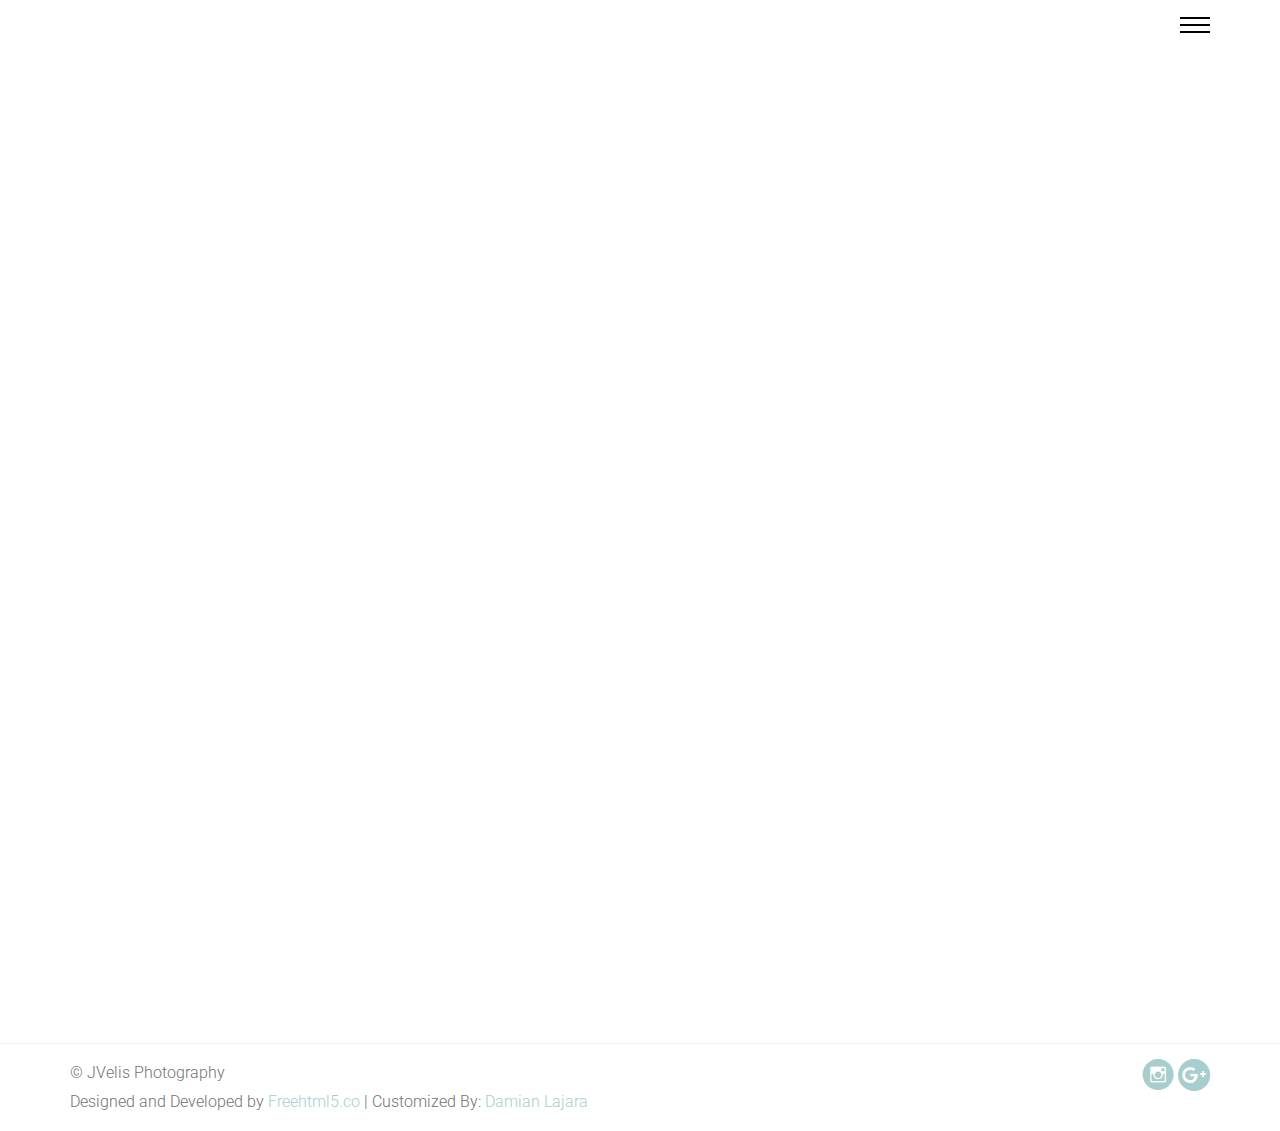
==== commit 9681aa2f: "Update index.html" ====
--- a/index.html
+++ b/index.html
@@ -160,13 +160,13 @@
           <!-- Portrait Pictures -->
           <div class="portrait">
             <div class="portfolio all portrait" data-cat="portrait">
-              <a class="img" href="img/portraits/portrait2.jpg">
-    						<div class="portfolio-wrapper">
-      							<img src="img/thumbs/portrait2.jpg" alt="" />
+              <a class="img" href="img/portraits/landscape4.jpg">
+    						<div class="portfolio-wrapper">
+      							<img src="img/thumbs/landscape4.jpg" alt="" />
       							<div class="label">
       								<div class="label-text">
       									<a class="text-title"></a>
-      									<span class="text-category">Portraits</span>
+      									<span class="text-category">Landscapes</span>
       								</div>
       								<div class="label-bg"></div>
       							</div>
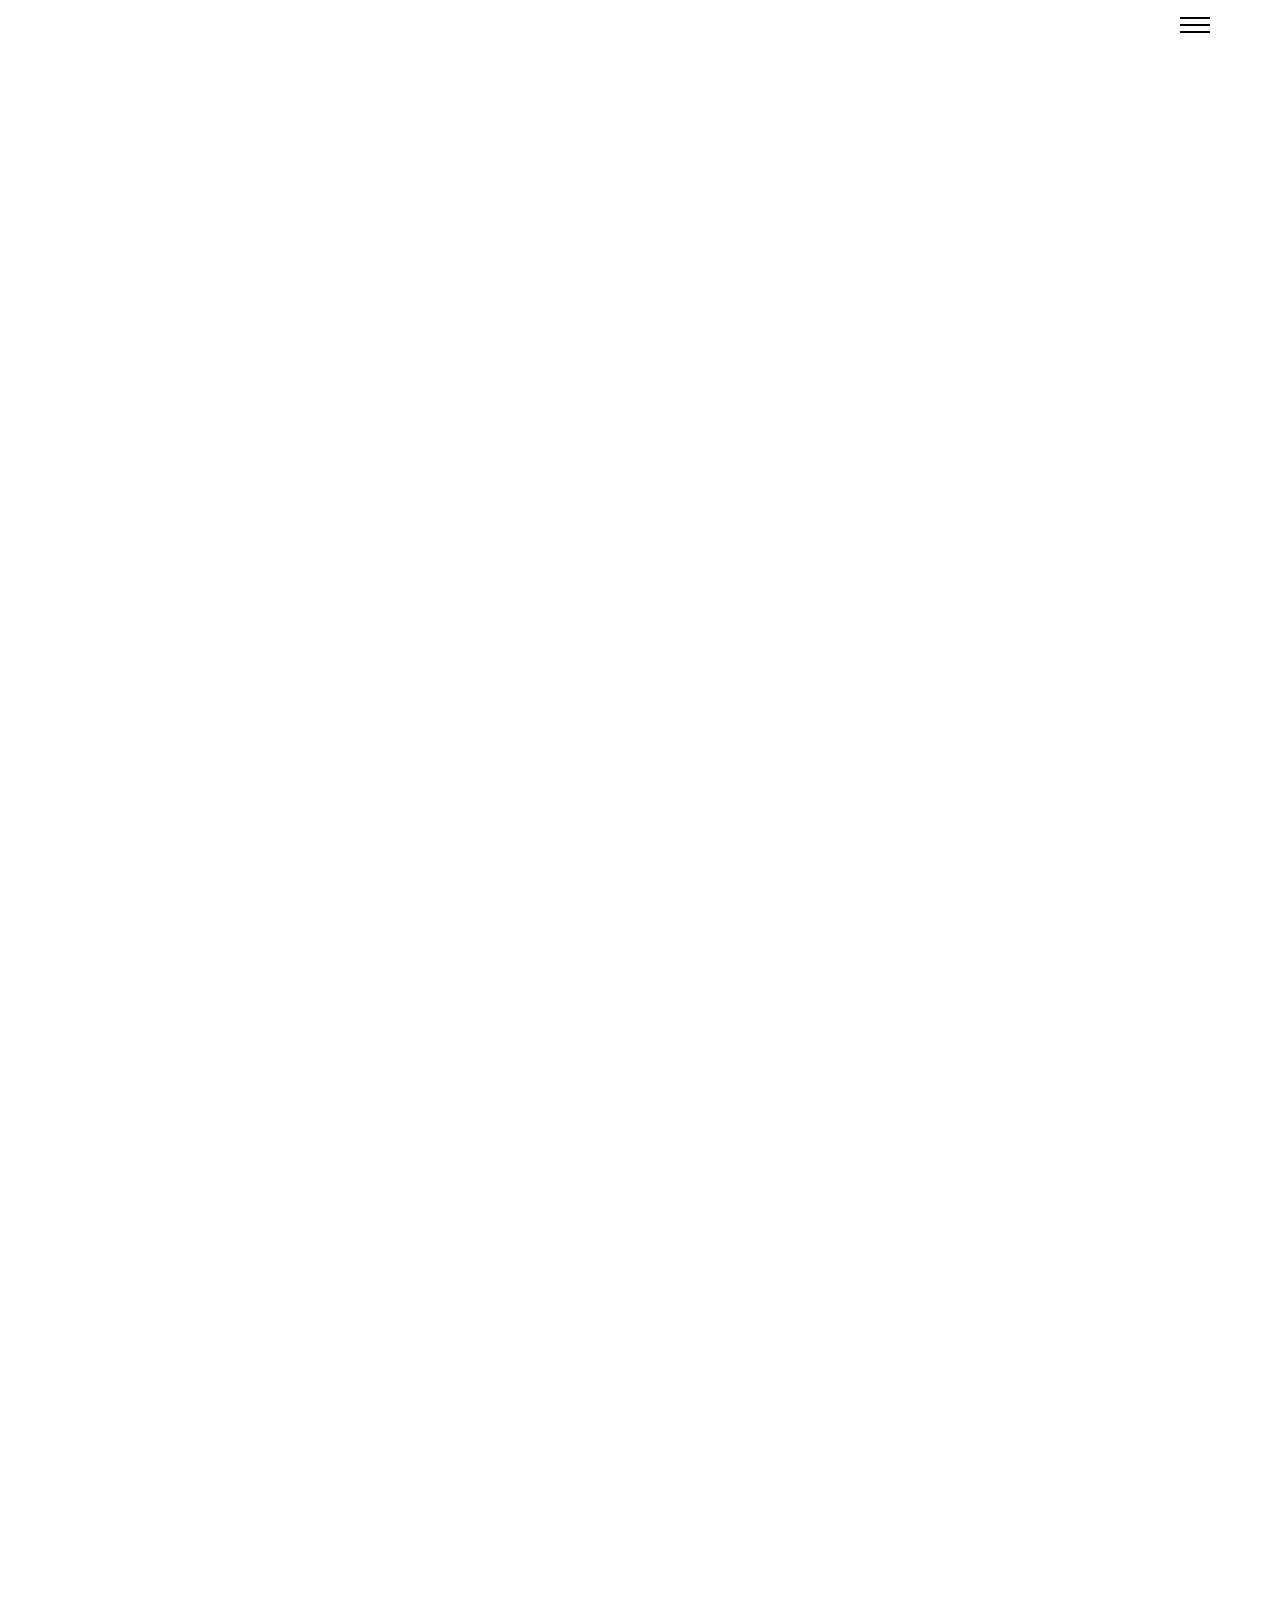
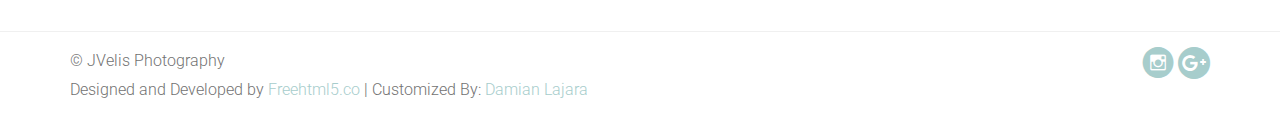
==== commit 7b590694: "Update index.html" ====
--- a/index.html
+++ b/index.html
@@ -110,6 +110,35 @@
     						</div>
               </a>
   					</div>
+		   <div class="portfolio all landscape" data-cat="landscape">
+              <a class="img" href="img/landscapes/landscape1.jpg">
+    						<div class="portfolio-wrapper">
+    							<img src="img/thumbs/landscape1.jpg" alt="" />
+    							<div class="label">
+    								<div class="label-text">
+    									<a class="text-title"></a>
+    									<span class="text-category">Landscapes</span>
+    								</div>
+    								<div class="label-bg"></div>
+    							</div>
+    						</div>
+              </a>
+  					</div>
+
+            <div class="portfolio all landscape" data-cat="landscape">
+              <a class="img" href="img/landscapes/landscape4.jpg">
+    						<div class="portfolio-wrapper">
+    							<img src="img/thumbs/landscape4.jpg" alt="" />
+    							<div class="label">
+    								<div class="label-text">
+    									<a class="text-title"></a>
+    									<span class="text-category">Landscapes</span>
+    								</div>
+    								<div class="label-bg"></div>
+    							</div>
+    						</div>
+              </a>
+  					</div>
 
             <div class="portfolio all landscape" data-cat="landscape">
               <a class="img" href="img/landscapes/landscape1.jpg">
@@ -158,23 +187,22 @@
           </div>
 
           <!-- Portrait Pictures -->
-          <div class="portrait">
+					<div class="portrait">
             <div class="portfolio all portrait" data-cat="portrait">
-              <a class="img" href="img/portraits/landscape4.jpg">
-    						<div class="portfolio-wrapper">
-      							<img src="img/thumbs/landscape4.jpg" alt="" />
+              <a class="img" href="img/portraits/portrait2.jpg">
+    						<div class="portfolio-wrapper">
+      							<img src="img/thumbs/portrait2.jpg" alt="" />
       							<div class="label">
       								<div class="label-text">
       									<a class="text-title"></a>
-      									<span class="text-category">Landscapes</span>
+      									<span class="text-category">Portraits</span>
       								</div>
       								<div class="label-bg"></div>
       							</div>
     						</div>
               </a>
   					</div>
-
-            <div class="portfolio all portrait" data-cat="portrait">
+     	      <div class="portfolio all portrait" data-cat="portrait">
               <a class="img" href="img/portraits/portrait4.jpg">
     						<div class="portfolio-wrapper">
     							<img src="img/thumbs/portrait4.jpg" alt="" />
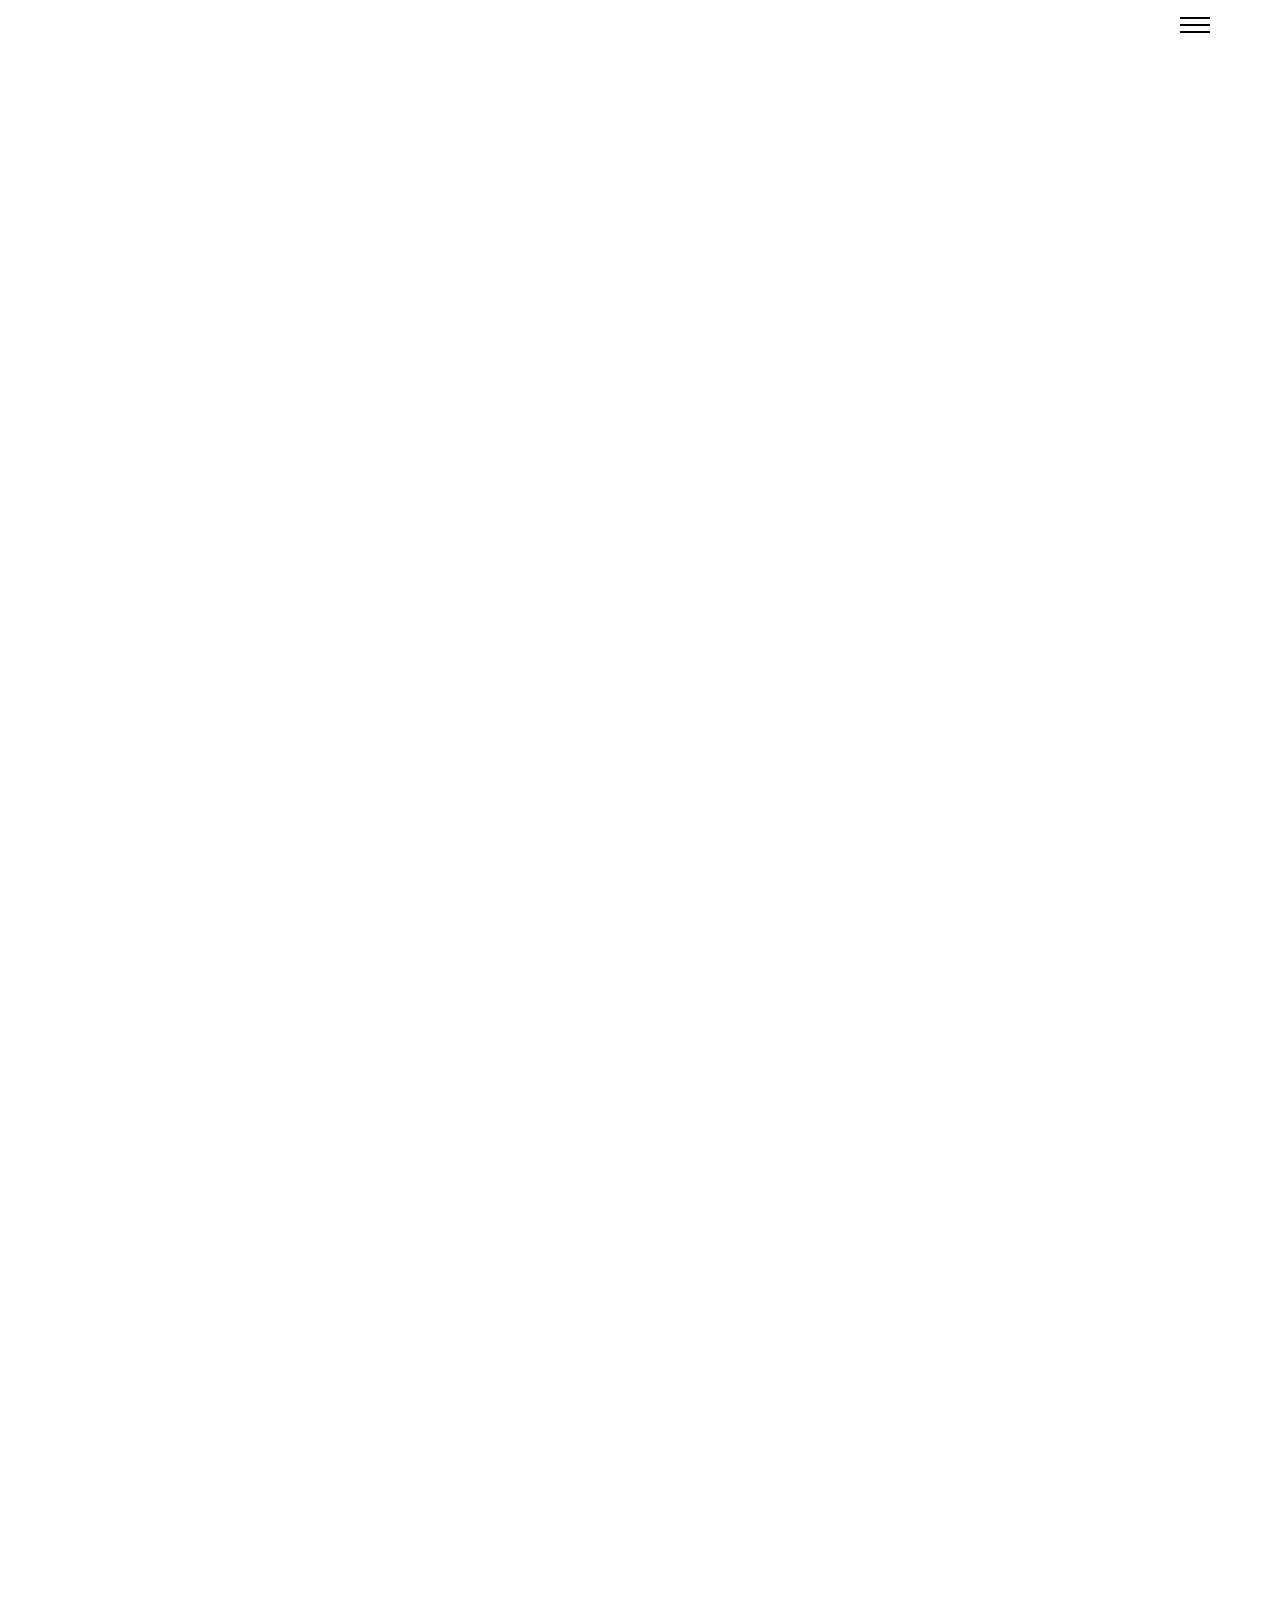
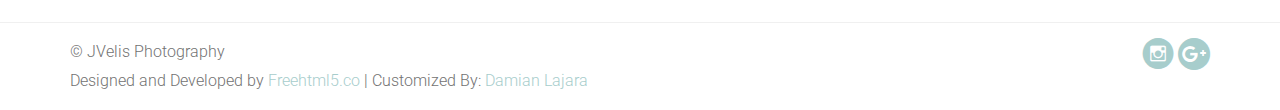
==== commit 37110456: "Update index.html" ====
--- a/index.html
+++ b/index.html
@@ -111,21 +111,6 @@
               </a>
   					</div>
 		   <div class="portfolio all landscape" data-cat="landscape">
-              <a class="img" href="img/landscapes/landscape1.jpg">
-    						<div class="portfolio-wrapper">
-    							<img src="img/thumbs/landscape1.jpg" alt="" />
-    							<div class="label">
-    								<div class="label-text">
-    									<a class="text-title"></a>
-    									<span class="text-category">Landscapes</span>
-    								</div>
-    								<div class="label-bg"></div>
-    							</div>
-    						</div>
-              </a>
-  					</div>
-
-            <div class="portfolio all landscape" data-cat="landscape">
               <a class="img" href="img/landscapes/landscape4.jpg">
     						<div class="portfolio-wrapper">
     							<img src="img/thumbs/landscape4.jpg" alt="" />
@@ -144,6 +129,21 @@
               <a class="img" href="img/landscapes/landscape1.jpg">
     						<div class="portfolio-wrapper">
     							<img src="img/thumbs/landscape1.jpg" alt="" />
+    							<div class="label">
+    								<div class="label-text">
+    									<a class="text-title"></a>
+    									<span class="text-category">Landscapes</span>
+    								</div>
+    								<div class="label-bg"></div>
+    							</div>
+    						</div>
+              </a>
+  					</div>
+
+            <div class="portfolio all landscape" data-cat="landscape">
+              <a class="img" href="img/landscapes/landscape2.jpg">
+    						<div class="portfolio-wrapper">
+    							<img src="img/thumbs/landscape2.jpg" alt="" />
     							<div class="label">
     								<div class="label-text">
     									<a class="text-title"></a>
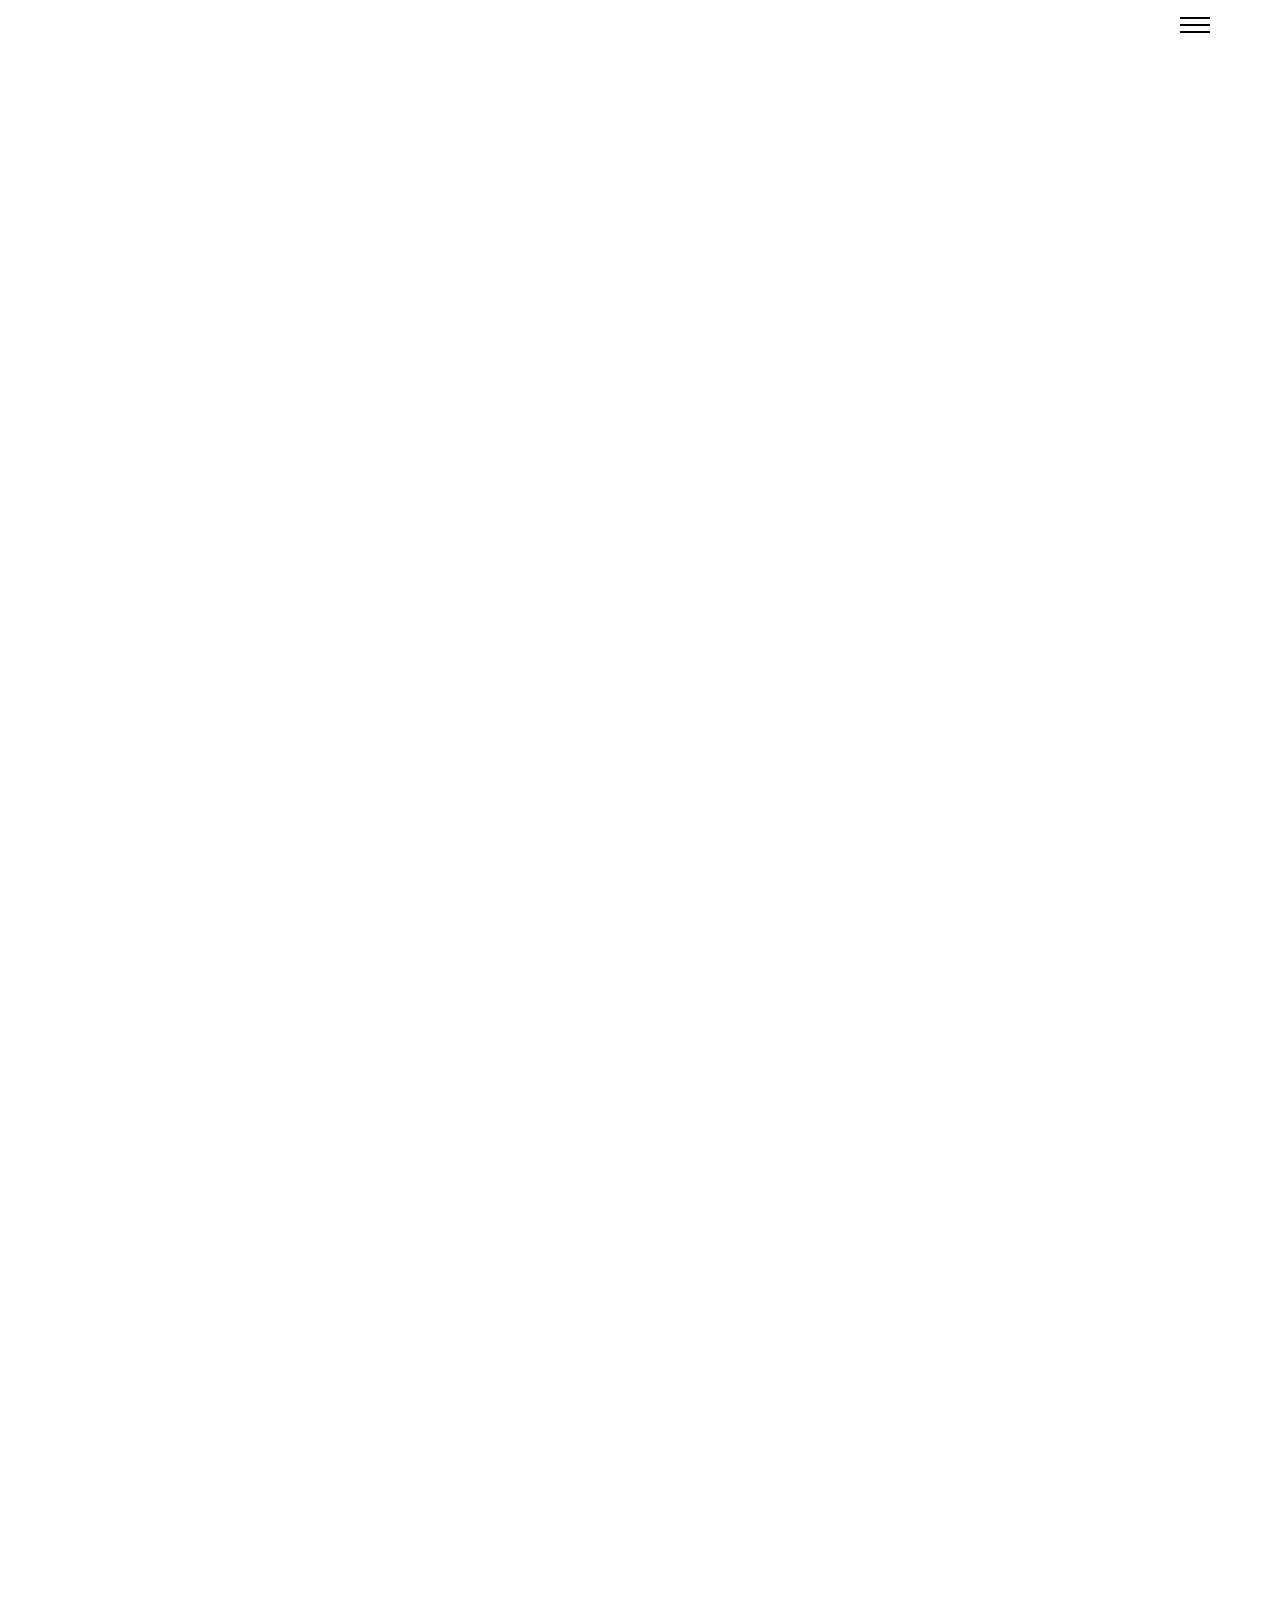
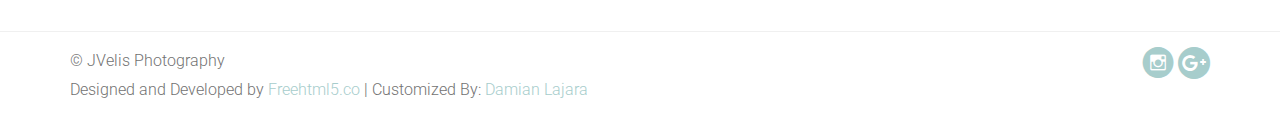
==== commit e2de0d7e: "Update index.html" ====
--- a/index.html
+++ b/index.html
@@ -216,10 +216,38 @@
     						</div>
               </a>
   					</div>
+			<div class="portfolio all portrait" data-cat="portrait">
+              <a class="img" href="img/portraits/portrait10.jpg">
+    						<div class="portfolio-wrapper">
+    							<img src="img/thumbs/portrait10.jpg" alt="" />
+    							<div class="label">
+    								<div class="label-text">
+    									<a class="text-title"></a>
+    									<span class="text-category">Portraits</span>
+    								</div>
+    								<div class="label-bg"></div>
+    							</div>
+    						</div>
+              </a>
+  					</div>
             <div class="portfolio all portrait" data-cat="portrait">
               <a class="img" href="img/portraits/portrait6.jpg">
     						<div class="portfolio-wrapper">
     							<img src="img/thumbs/portrait6.jpg" alt="" />
+    							<div class="label">
+    								<div class="label-text">
+    									<a class="text-title"></a>
+    									<span class="text-category">Portraits</span>
+    								</div>
+    								<div class="label-bg"></div>
+    							</div>
+    						</div>
+              </a>
+  					</div>
+	<div class="portfolio all portrait" data-cat="portrait">
+              <a class="img" href="img/portraits/portrait22.jpg">
+    						<div class="portfolio-wrapper">
+    							<img src="img/thumbs/portrait22.jpg" alt="" />
     							<div class="label">
     								<div class="label-text">
     									<a class="text-title"></a>
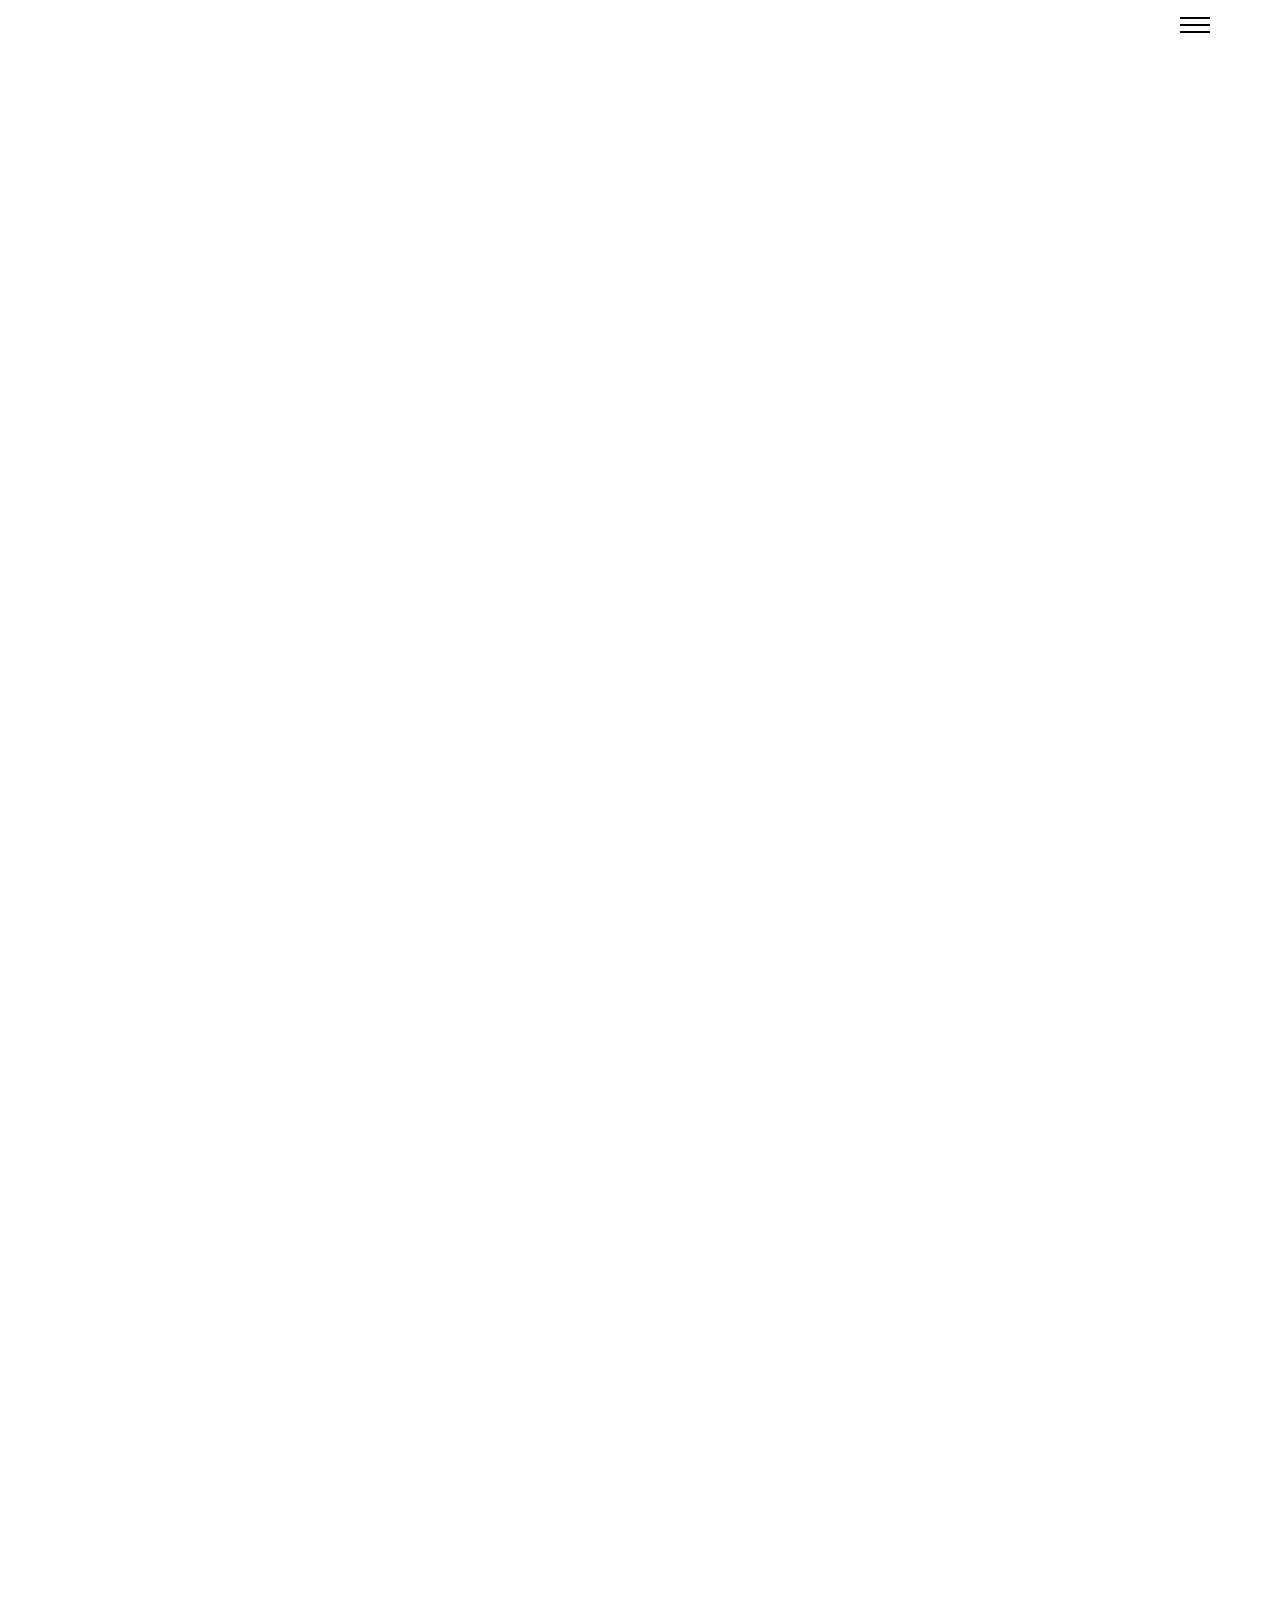
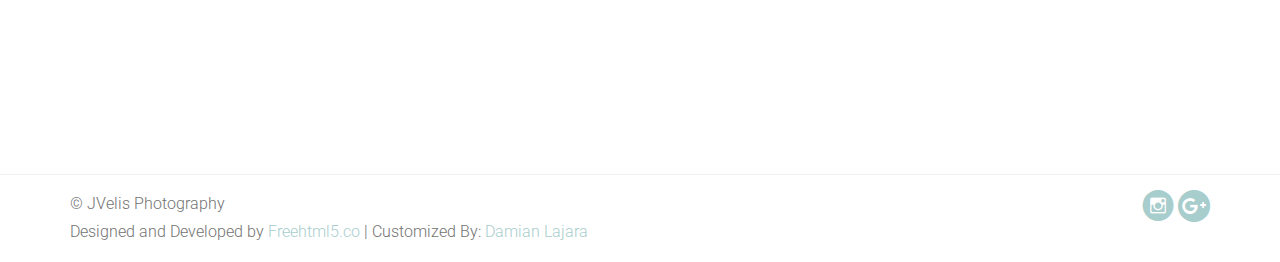
==== commit 144e37c6: "Update index.html" ====
--- a/index.html
+++ b/index.html
@@ -139,7 +139,20 @@
     						</div>
               </a>
   					</div>
-
+ <div class="portfolio all landscape" data-cat="landscape">
+              <a class="img" href="img/landscapes/landscape5.jpg">
+    						<div class="portfolio-wrapper">
+    							<img src="img/thumbs/landscape5.jpg" alt="" />
+    							<div class="label">
+    								<div class="label-text">
+    									<a class="text-title"></a>
+    									<span class="text-category">Landscapes</span>
+    								</div>
+    								<div class="label-bg"></div>
+    							</div>
+    						</div>
+              </a>
+  					</div>
             <div class="portfolio all landscape" data-cat="landscape">
               <a class="img" href="img/landscapes/landscape2.jpg">
     						<div class="portfolio-wrapper">
@@ -202,6 +215,20 @@
     						</div>
               </a>
   					</div>
+						<div class="portfolio all portrait" data-cat="portrait">
+              <a class="img" href="img/portraits/portrait6.jpg">
+    						<div class="portfolio-wrapper">
+    							<img src="img/thumbs/portrait6.jpg" alt="" />
+    							<div class="label">
+    								<div class="label-text">
+    									<a class="text-title"></a>
+    									<span class="text-category">Portraits</span>
+    								</div>
+    								<div class="label-bg"></div>
+    							</div>
+    						</div>
+              </a>
+  					</div>
      	      <div class="portfolio all portrait" data-cat="portrait">
               <a class="img" href="img/portraits/portrait4.jpg">
     						<div class="portfolio-wrapper">
@@ -230,20 +257,7 @@
     						</div>
               </a>
   					</div>
-            <div class="portfolio all portrait" data-cat="portrait">
-              <a class="img" href="img/portraits/portrait6.jpg">
-    						<div class="portfolio-wrapper">
-    							<img src="img/thumbs/portrait6.jpg" alt="" />
-    							<div class="label">
-    								<div class="label-text">
-    									<a class="text-title"></a>
-    									<span class="text-category">Portraits</span>
-    								</div>
-    								<div class="label-bg"></div>
-    							</div>
-    						</div>
-              </a>
-  					</div>
+						
 	<div class="portfolio all portrait" data-cat="portrait">
               <a class="img" href="img/portraits/portrait22.jpg">
     						<div class="portfolio-wrapper">
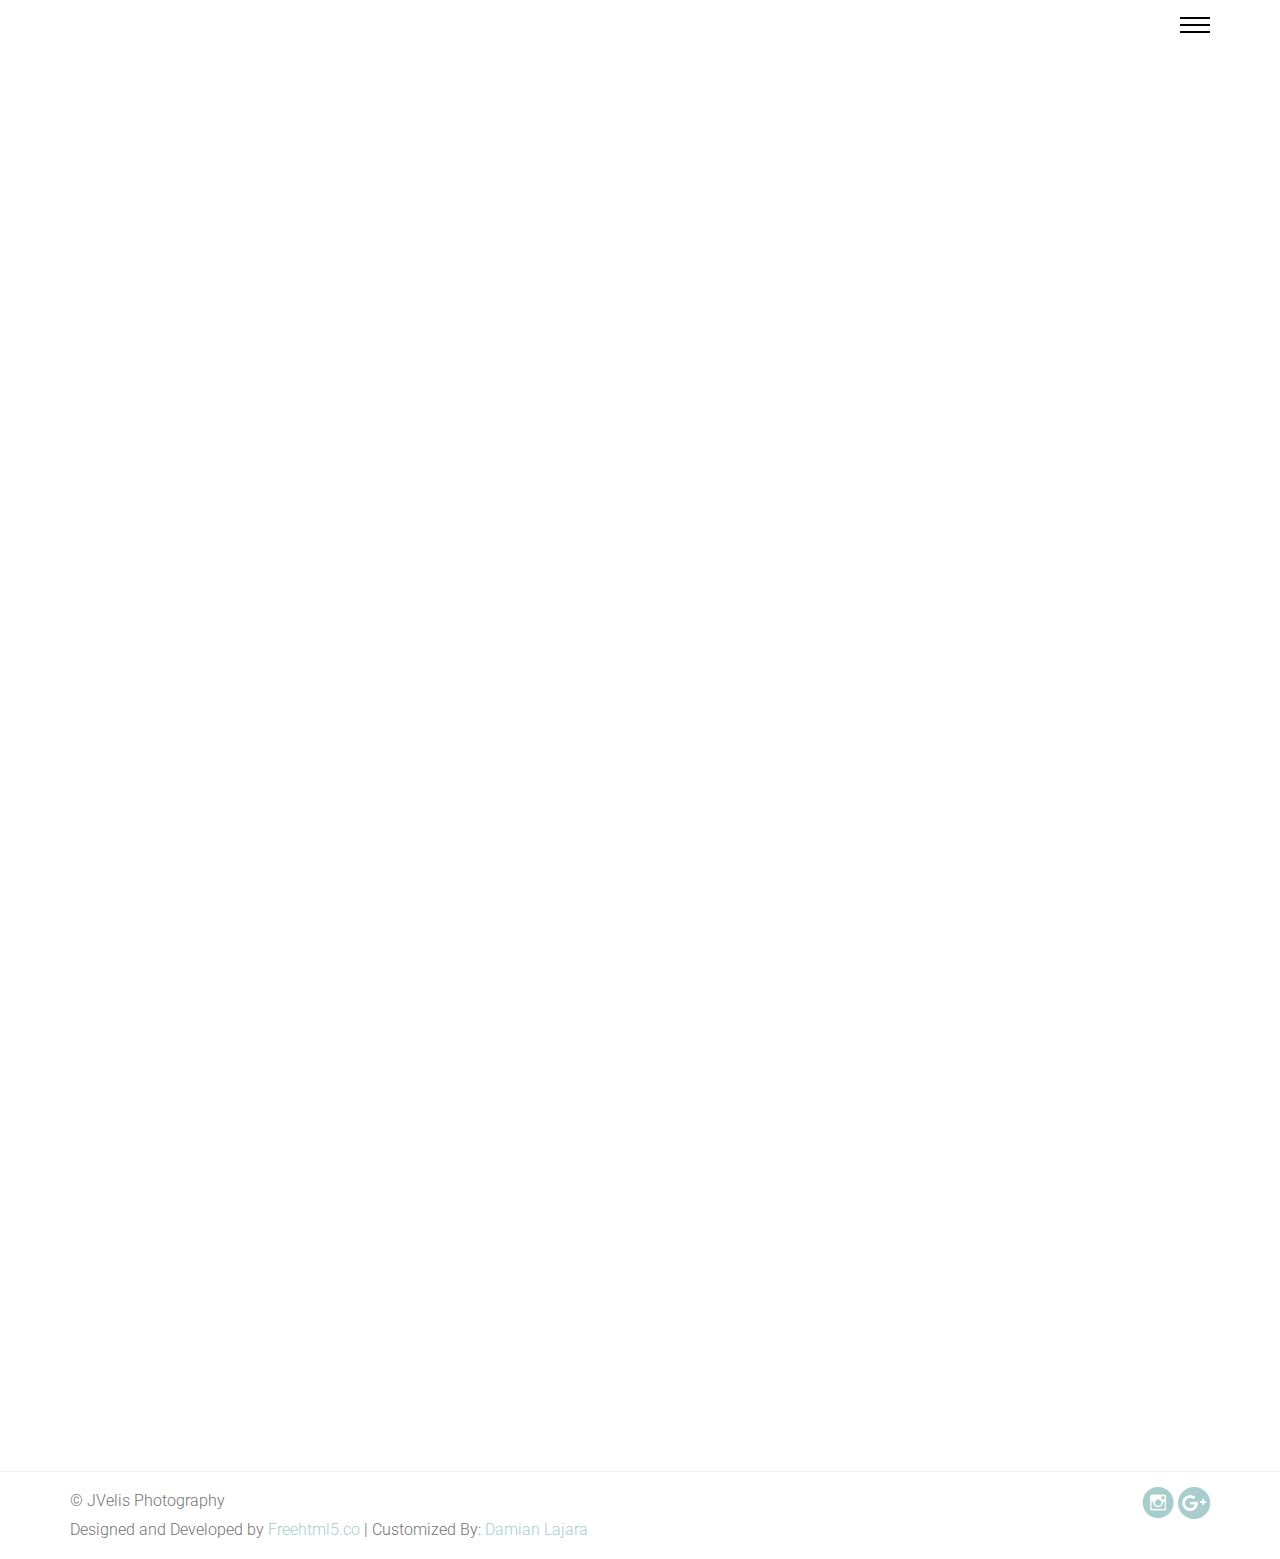
==== commit 126e42e8: "Update index.html" ====
--- a/index.html
+++ b/index.html
@@ -215,6 +215,35 @@
     						</div>
               </a>
   					</div>
+						
+     	      <div class="portfolio all portrait" data-cat="portrait">
+              <a class="img" href="img/portraits/portrait4.jpg">
+    						<div class="portfolio-wrapper">
+    							<img src="img/thumbs/portrait4.jpg" alt="" />
+    							<div class="label">
+    								<div class="label-text">
+    									<a class="text-title"></a>
+    									<span class="text-category">Portraits</span>
+    								</div>
+    								<div class="label-bg"></div>
+    							</div>
+    						</div>
+              </a>
+  					</div>
+			<div class="portfolio all portrait" data-cat="portrait">
+              <a class="img" href="img/portraits/portrait10.jpg">
+    						<div class="portfolio-wrapper">
+    							<img src="img/thumbs/portrait10.jpg" alt="" />
+    							<div class="label">
+    								<div class="label-text">
+    									<a class="text-title"></a>
+    									<span class="text-category">Portraits</span>
+    								</div>
+    								<div class="label-bg"></div>
+    							</div>
+    						</div>
+              </a>
+  					</div>
 						<div class="portfolio all portrait" data-cat="portrait">
               <a class="img" href="img/portraits/portrait6.jpg">
     						<div class="portfolio-wrapper">
@@ -229,35 +258,6 @@
     						</div>
               </a>
   					</div>
-     	      <div class="portfolio all portrait" data-cat="portrait">
-              <a class="img" href="img/portraits/portrait4.jpg">
-    						<div class="portfolio-wrapper">
-    							<img src="img/thumbs/portrait4.jpg" alt="" />
-    							<div class="label">
-    								<div class="label-text">
-    									<a class="text-title"></a>
-    									<span class="text-category">Portraits</span>
-    								</div>
-    								<div class="label-bg"></div>
-    							</div>
-    						</div>
-              </a>
-  					</div>
-			<div class="portfolio all portrait" data-cat="portrait">
-              <a class="img" href="img/portraits/portrait10.jpg">
-    						<div class="portfolio-wrapper">
-    							<img src="img/thumbs/portrait10.jpg" alt="" />
-    							<div class="label">
-    								<div class="label-text">
-    									<a class="text-title"></a>
-    									<span class="text-category">Portraits</span>
-    								</div>
-    								<div class="label-bg"></div>
-    							</div>
-    						</div>
-              </a>
-  					</div>
-						
 	<div class="portfolio all portrait" data-cat="portrait">
               <a class="img" href="img/portraits/portrait22.jpg">
     						<div class="portfolio-wrapper">
